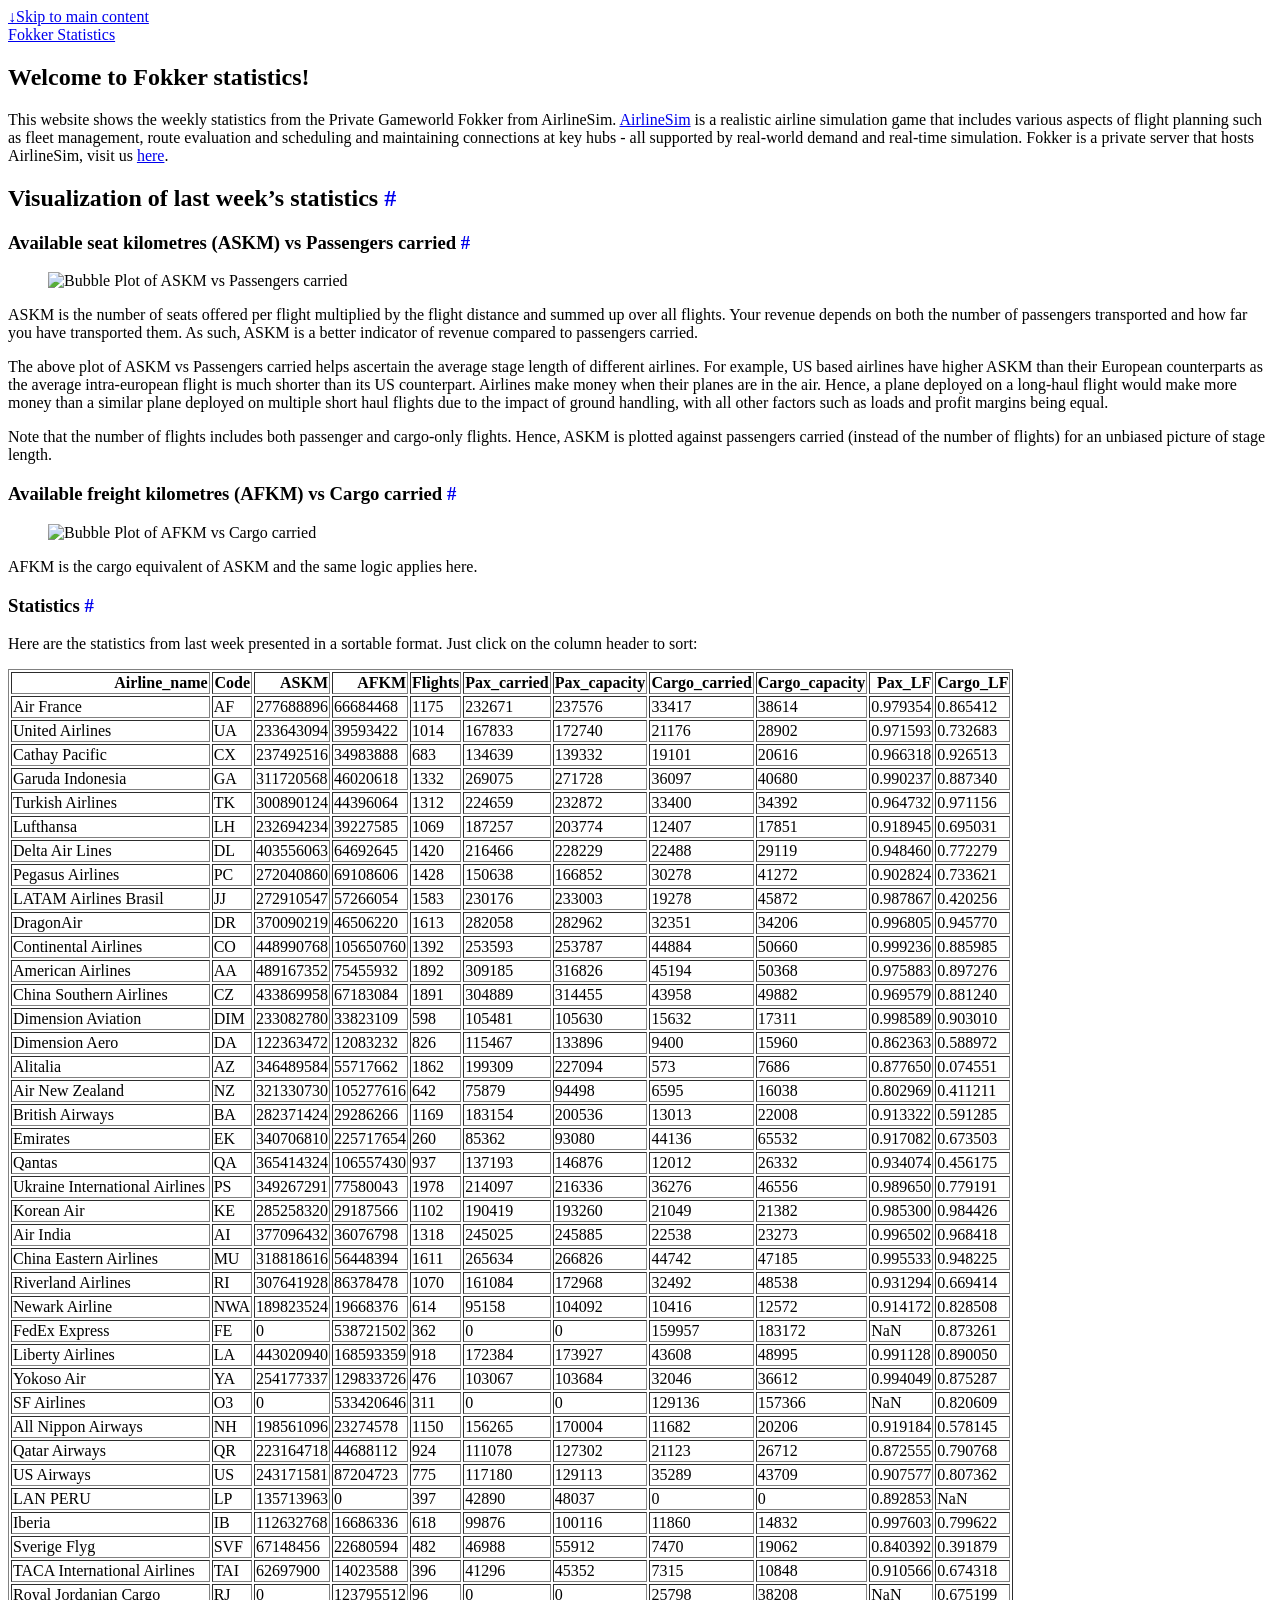
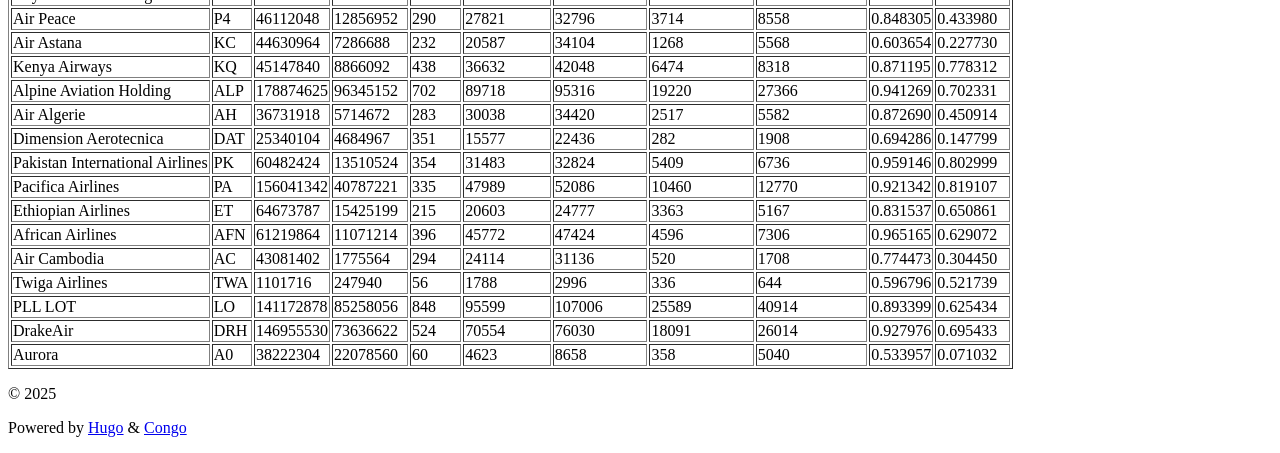
==== public/index.html @ d72e6a8b "Setting up the site" ====
<!doctype html>
<html
  lang="en-us"
  dir="ltr"
  class="scroll-smooth"
  data-default-appearance="light"
  data-auto-appearance="true"
><head>
	<meta name="generator" content="Hugo 0.147.2">
  <meta charset="utf-8" />
  <meta name="viewport" content="width=device-width, initial-scale=1.0" />
  <meta name="theme-color" content="#FFFFFF" />
  
  <title>Fokker Statistics</title>
    <meta name="title" content="Fokker Statistics" />
  
  
  
  
  
  <script src="/js/sorttable.js"></script>
  <script
    type="text/javascript"
    src="/js/appearance.min.8a082f81b27f3cb2ee528df0b0bdc39787034cf2cc34d4669fbc9977c929023c.js"
    integrity="sha256-iggvgbJ/PLLuUo3wsL3Dl4cDTPLMNNRmn7yZd8kpAjw="
  ></script>
  
  
  
  
  
  
  
  
  <link
    type="text/css"
    rel="stylesheet"
    href="/css/main.bundle.min.b6206ee38db824d1e5f12a29a056ab44627150d6f710f508456de1262cf14388.css"
    integrity="sha256-tiBu4424JNHl8SopoFarRGJxUNb3EPUIRW3hJizxQ4g="
  />
  
  
  
  
  
  
  
  <meta
    name="description"
    content="
      Statistics from the Gameworld Fokker in AirlineSim
    "
  />
  
  
  
  <link rel="canonical" href="https://example.org/" />
  <link rel="alternate" type="application/rss+xml" href="/index.xml" title="Fokker Statistics" />
  
  
    <link rel="apple-touch-icon" sizes="180x180" href="/apple-touch-icon.png" />
    <link rel="icon" type="image/png" sizes="32x32" href="/favicon-32x32.png" />
    <link rel="icon" type="image/png" sizes="16x16" href="/favicon-16x16.png" />
    <link rel="manifest" href="/site.webmanifest" />
  
  
  
  
  
  
  
  
  <meta property="og:url" content="https://example.org/">
  <meta property="og:site_name" content="Fokker Statistics">
  <meta property="og:title" content="Welcome to Fokker statistics!">
  <meta property="og:description" content="Statistics from the Gameworld Fokker in AirlineSim">
  <meta property="og:locale" content="en_us">
  <meta property="og:type" content="website">

  
  <meta name="twitter:card" content="summary">
  <meta name="twitter:title" content="Welcome to Fokker statistics!">
  <meta name="twitter:description" content="Statistics from the Gameworld Fokker in AirlineSim">

  
  <script type="application/ld+json">
  {
    "@context": "https://schema.org",
    "@type": "WebSite",
    "@id": "https:\/\/example.org\/",
    "name": "Fokker Statistics",
    
    "inLanguage": "en-us",
    "url": "https:\/\/example.org\/",
    
    "publisher" : {
      "@type": "Person",
      "name": ""
    }
  }
  </script>


  
  
  
  
  






  
  
  
  
  
  


  
  
</head>
<body
    class="m-auto flex h-screen max-w-7xl flex-col bg-neutral px-6 text-lg leading-7 text-neutral-900 dark:bg-neutral-800 dark:text-neutral sm:px-14 md:px-24 lg:px-32"
  >
    <div id="the-top" class="absolute flex self-center">
      <a
        class="-translate-y-8 rounded-b-lg bg-primary-200 px-3 py-1 text-sm focus:translate-y-0 dark:bg-neutral-600"
        href="#main-content"
        ><span class="pe-2 font-bold text-primary-600 dark:text-primary-400">&darr;</span
        >Skip to main content</a
      >
    </div>
    
    
      <header class="py-6 font-semibold text-neutral-900 dark:text-neutral sm:py-10 print:hidden">
  <nav class="flex items-start justify-between sm:items-center">
    
    <div class="flex flex-row items-center">
      
  <a
    class="decoration-primary-500 hover:underline hover:decoration-2 hover:underline-offset-2"
    rel="me"
    href="/"
    >Fokker Statistics</a
  >

    </div>
    
    
  </nav>
</header>

    
    <div class="relative flex grow flex-col">
      <main id="main-content" class="grow">
        
  
  
    <article class="prose max-w-full dark:prose-invert">
  
    <header>
      <h1>Welcome to Fokker statistics!</h1>
    </header>
  
  <section><p>This website shows the weekly statistics from the Private Gameworld Fokker from AirlineSim. <a href="https://www.airlinesim.aero/en" target="_blank" rel="noreferrer">AirlineSim</a> is a realistic airline simulation game that includes various aspects of flight planning such as fleet management, route evaluation and scheduling and maintaining connections at key hubs - all supported by real-world demand and real-time simulation. Fokker is a private server that hosts AirlineSim, visit us <a href="https://www.fokker.airlinesim.aero/en" target="_blank" rel="noreferrer">here</a>.</p>
<h2 id="visualization-of-last-weeks-statistics" class="relative group">Visualization of last week&rsquo;s statistics <span class="absolute top-0 w-6 transition-opacity opacity-0 -start-6 not-prose group-hover:opacity-100"><a class="group-hover:text-primary-300 dark:group-hover:text-neutral-700" style="text-decoration-line: none !important;" href="#visualization-of-last-weeks-statistics" aria-label="Anchor">#</a></span></h2><h3 id="available-seat-kilometres-askm-vs-passengers-carried" class="relative group">Available seat kilometres (ASKM) vs Passengers carried <span class="absolute top-0 w-6 transition-opacity opacity-0 -start-6 not-prose group-hover:opacity-100"><a class="group-hover:text-primary-300 dark:group-hover:text-neutral-700" style="text-decoration-line: none !important;" href="#available-seat-kilometres-askm-vs-passengers-carried" aria-label="Anchor">#</a></span></h3><p>






  
  
<figure><img src="/images/askm_v_pax.png" alt="Bubble Plot of ASKM vs Passengers carried" class="mx-auto my-0 rounded-md" />
</figure>

ASKM is the number of seats offered per flight multiplied by the flight distance and summed up over all flights. Your revenue depends on both the number of passengers transported and how far you have transported them. As such, ASKM is a better indicator of revenue compared to passengers carried.</p>
<p>The above plot of ASKM vs Passengers carried helps ascertain the average stage length of different airlines. For example, US based airlines have higher ASKM than their European counterparts as the average intra-european flight is much shorter than its US counterpart. Airlines make money when their planes are in the air. Hence, a plane deployed on a long-haul flight would make more money than a similar plane deployed on multiple short haul flights due to the impact of ground handling, with all other factors such as loads and profit margins being equal.</p>
<p>Note that the number of flights includes both passenger and cargo-only flights. Hence, ASKM is plotted against passengers carried (instead of the number of flights) for an unbiased picture of stage length.</p>
<h3 id="available-freight-kilometres-afkm-vs-cargo-carried" class="relative group">Available freight kilometres (AFKM) vs Cargo carried <span class="absolute top-0 w-6 transition-opacity opacity-0 -start-6 not-prose group-hover:opacity-100"><a class="group-hover:text-primary-300 dark:group-hover:text-neutral-700" style="text-decoration-line: none !important;" href="#available-freight-kilometres-afkm-vs-cargo-carried" aria-label="Anchor">#</a></span></h3><p>






  
  
<figure><img src="/images/afkm_v_cargo.png" alt="Bubble Plot of AFKM vs Cargo carried" class="mx-auto my-0 rounded-md" />
</figure>

AFKM is the cargo equivalent of ASKM and the same logic applies here.</p>
<h3 id="statistics" class="relative group">Statistics <span class="absolute top-0 w-6 transition-opacity opacity-0 -start-6 not-prose group-hover:opacity-100"><a class="group-hover:text-primary-300 dark:group-hover:text-neutral-700" style="text-decoration-line: none !important;" href="#statistics" aria-label="Anchor">#</a></span></h3><p>Here are the statistics from last week presented in a sortable format. Just click on the column header to sort:



<table border="1" class="dataframe sortable">
  <thead>
    <tr style="text-align: right;">
      <th>Airline_name</th>
      <th>Code</th>
      <th>ASKM</th>
      <th>AFKM</th>
      <th>Flights</th>
      <th>Pax_carried</th>
      <th>Pax_capacity</th>
      <th>Cargo_carried</th>
      <th>Cargo_capacity</th>
      <th>Pax_LF</th>
      <th>Cargo_LF</th>
    </tr>
  </thead>
  <tbody>
    <tr>
      <td>Air France</td>
      <td>AF</td>
      <td>277688896</td>
      <td>66684468</td>
      <td>1175</td>
      <td>232671</td>
      <td>237576</td>
      <td>33417</td>
      <td>38614</td>
      <td>0.979354</td>
      <td>0.865412</td>
    </tr>
    <tr>
      <td>United Airlines</td>
      <td>UA</td>
      <td>233643094</td>
      <td>39593422</td>
      <td>1014</td>
      <td>167833</td>
      <td>172740</td>
      <td>21176</td>
      <td>28902</td>
      <td>0.971593</td>
      <td>0.732683</td>
    </tr>
    <tr>
      <td>Cathay Pacific</td>
      <td>CX</td>
      <td>237492516</td>
      <td>34983888</td>
      <td>683</td>
      <td>134639</td>
      <td>139332</td>
      <td>19101</td>
      <td>20616</td>
      <td>0.966318</td>
      <td>0.926513</td>
    </tr>
    <tr>
      <td>Garuda Indonesia</td>
      <td>GA</td>
      <td>311720568</td>
      <td>46020618</td>
      <td>1332</td>
      <td>269075</td>
      <td>271728</td>
      <td>36097</td>
      <td>40680</td>
      <td>0.990237</td>
      <td>0.887340</td>
    </tr>
    <tr>
      <td>Turkish Airlines</td>
      <td>TK</td>
      <td>300890124</td>
      <td>44396064</td>
      <td>1312</td>
      <td>224659</td>
      <td>232872</td>
      <td>33400</td>
      <td>34392</td>
      <td>0.964732</td>
      <td>0.971156</td>
    </tr>
    <tr>
      <td>Lufthansa</td>
      <td>LH</td>
      <td>232694234</td>
      <td>39227585</td>
      <td>1069</td>
      <td>187257</td>
      <td>203774</td>
      <td>12407</td>
      <td>17851</td>
      <td>0.918945</td>
      <td>0.695031</td>
    </tr>
    <tr>
      <td>Delta Air Lines</td>
      <td>DL</td>
      <td>403556063</td>
      <td>64692645</td>
      <td>1420</td>
      <td>216466</td>
      <td>228229</td>
      <td>22488</td>
      <td>29119</td>
      <td>0.948460</td>
      <td>0.772279</td>
    </tr>
    <tr>
      <td>Pegasus Airlines</td>
      <td>PC</td>
      <td>272040860</td>
      <td>69108606</td>
      <td>1428</td>
      <td>150638</td>
      <td>166852</td>
      <td>30278</td>
      <td>41272</td>
      <td>0.902824</td>
      <td>0.733621</td>
    </tr>
    <tr>
      <td>LATAM Airlines Brasil</td>
      <td>JJ</td>
      <td>272910547</td>
      <td>57266054</td>
      <td>1583</td>
      <td>230176</td>
      <td>233003</td>
      <td>19278</td>
      <td>45872</td>
      <td>0.987867</td>
      <td>0.420256</td>
    </tr>
    <tr>
      <td>DragonAir</td>
      <td>DR</td>
      <td>370090219</td>
      <td>46506220</td>
      <td>1613</td>
      <td>282058</td>
      <td>282962</td>
      <td>32351</td>
      <td>34206</td>
      <td>0.996805</td>
      <td>0.945770</td>
    </tr>
    <tr>
      <td>Continental Airlines</td>
      <td>CO</td>
      <td>448990768</td>
      <td>105650760</td>
      <td>1392</td>
      <td>253593</td>
      <td>253787</td>
      <td>44884</td>
      <td>50660</td>
      <td>0.999236</td>
      <td>0.885985</td>
    </tr>
    <tr>
      <td>American Airlines</td>
      <td>AA</td>
      <td>489167352</td>
      <td>75455932</td>
      <td>1892</td>
      <td>309185</td>
      <td>316826</td>
      <td>45194</td>
      <td>50368</td>
      <td>0.975883</td>
      <td>0.897276</td>
    </tr>
    <tr>
      <td>China Southern Airlines</td>
      <td>CZ</td>
      <td>433869958</td>
      <td>67183084</td>
      <td>1891</td>
      <td>304889</td>
      <td>314455</td>
      <td>43958</td>
      <td>49882</td>
      <td>0.969579</td>
      <td>0.881240</td>
    </tr>
    <tr>
      <td>Dimension Aviation</td>
      <td>DIM</td>
      <td>233082780</td>
      <td>33823109</td>
      <td>598</td>
      <td>105481</td>
      <td>105630</td>
      <td>15632</td>
      <td>17311</td>
      <td>0.998589</td>
      <td>0.903010</td>
    </tr>
    <tr>
      <td>Dimension Aero</td>
      <td>DA</td>
      <td>122363472</td>
      <td>12083232</td>
      <td>826</td>
      <td>115467</td>
      <td>133896</td>
      <td>9400</td>
      <td>15960</td>
      <td>0.862363</td>
      <td>0.588972</td>
    </tr>
    <tr>
      <td>Alitalia</td>
      <td>AZ</td>
      <td>346489584</td>
      <td>55717662</td>
      <td>1862</td>
      <td>199309</td>
      <td>227094</td>
      <td>573</td>
      <td>7686</td>
      <td>0.877650</td>
      <td>0.074551</td>
    </tr>
    <tr>
      <td>Air New Zealand</td>
      <td>NZ</td>
      <td>321330730</td>
      <td>105277616</td>
      <td>642</td>
      <td>75879</td>
      <td>94498</td>
      <td>6595</td>
      <td>16038</td>
      <td>0.802969</td>
      <td>0.411211</td>
    </tr>
    <tr>
      <td>British Airways</td>
      <td>BA</td>
      <td>282371424</td>
      <td>29286266</td>
      <td>1169</td>
      <td>183154</td>
      <td>200536</td>
      <td>13013</td>
      <td>22008</td>
      <td>0.913322</td>
      <td>0.591285</td>
    </tr>
    <tr>
      <td>Emirates</td>
      <td>EK</td>
      <td>340706810</td>
      <td>225717654</td>
      <td>260</td>
      <td>85362</td>
      <td>93080</td>
      <td>44136</td>
      <td>65532</td>
      <td>0.917082</td>
      <td>0.673503</td>
    </tr>
    <tr>
      <td>Qantas</td>
      <td>QA</td>
      <td>365414324</td>
      <td>106557430</td>
      <td>937</td>
      <td>137193</td>
      <td>146876</td>
      <td>12012</td>
      <td>26332</td>
      <td>0.934074</td>
      <td>0.456175</td>
    </tr>
    <tr>
      <td>Ukraine International Airlines</td>
      <td>PS</td>
      <td>349267291</td>
      <td>77580043</td>
      <td>1978</td>
      <td>214097</td>
      <td>216336</td>
      <td>36276</td>
      <td>46556</td>
      <td>0.989650</td>
      <td>0.779191</td>
    </tr>
    <tr>
      <td>Korean Air</td>
      <td>KE</td>
      <td>285258320</td>
      <td>29187566</td>
      <td>1102</td>
      <td>190419</td>
      <td>193260</td>
      <td>21049</td>
      <td>21382</td>
      <td>0.985300</td>
      <td>0.984426</td>
    </tr>
    <tr>
      <td>Air India</td>
      <td>AI</td>
      <td>377096432</td>
      <td>36076798</td>
      <td>1318</td>
      <td>245025</td>
      <td>245885</td>
      <td>22538</td>
      <td>23273</td>
      <td>0.996502</td>
      <td>0.968418</td>
    </tr>
    <tr>
      <td>China Eastern Airlines</td>
      <td>MU</td>
      <td>318818616</td>
      <td>56448394</td>
      <td>1611</td>
      <td>265634</td>
      <td>266826</td>
      <td>44742</td>
      <td>47185</td>
      <td>0.995533</td>
      <td>0.948225</td>
    </tr>
    <tr>
      <td>Riverland Airlines</td>
      <td>RI</td>
      <td>307641928</td>
      <td>86378478</td>
      <td>1070</td>
      <td>161084</td>
      <td>172968</td>
      <td>32492</td>
      <td>48538</td>
      <td>0.931294</td>
      <td>0.669414</td>
    </tr>
    <tr>
      <td>Newark Airline</td>
      <td>NWA</td>
      <td>189823524</td>
      <td>19668376</td>
      <td>614</td>
      <td>95158</td>
      <td>104092</td>
      <td>10416</td>
      <td>12572</td>
      <td>0.914172</td>
      <td>0.828508</td>
    </tr>
    <tr>
      <td>FedEx Express</td>
      <td>FE</td>
      <td>0</td>
      <td>538721502</td>
      <td>362</td>
      <td>0</td>
      <td>0</td>
      <td>159957</td>
      <td>183172</td>
      <td>NaN</td>
      <td>0.873261</td>
    </tr>
    <tr>
      <td>Liberty Airlines</td>
      <td>LA</td>
      <td>443020940</td>
      <td>168593359</td>
      <td>918</td>
      <td>172384</td>
      <td>173927</td>
      <td>43608</td>
      <td>48995</td>
      <td>0.991128</td>
      <td>0.890050</td>
    </tr>
    <tr>
      <td>Yokoso Air</td>
      <td>YA</td>
      <td>254177337</td>
      <td>129833726</td>
      <td>476</td>
      <td>103067</td>
      <td>103684</td>
      <td>32046</td>
      <td>36612</td>
      <td>0.994049</td>
      <td>0.875287</td>
    </tr>
    <tr>
      <td>SF Airlines</td>
      <td>O3</td>
      <td>0</td>
      <td>533420646</td>
      <td>311</td>
      <td>0</td>
      <td>0</td>
      <td>129136</td>
      <td>157366</td>
      <td>NaN</td>
      <td>0.820609</td>
    </tr>
    <tr>
      <td>All Nippon Airways</td>
      <td>NH</td>
      <td>198561096</td>
      <td>23274578</td>
      <td>1150</td>
      <td>156265</td>
      <td>170004</td>
      <td>11682</td>
      <td>20206</td>
      <td>0.919184</td>
      <td>0.578145</td>
    </tr>
    <tr>
      <td>Qatar Airways</td>
      <td>QR</td>
      <td>223164718</td>
      <td>44688112</td>
      <td>924</td>
      <td>111078</td>
      <td>127302</td>
      <td>21123</td>
      <td>26712</td>
      <td>0.872555</td>
      <td>0.790768</td>
    </tr>
    <tr>
      <td>US Airways</td>
      <td>US</td>
      <td>243171581</td>
      <td>87204723</td>
      <td>775</td>
      <td>117180</td>
      <td>129113</td>
      <td>35289</td>
      <td>43709</td>
      <td>0.907577</td>
      <td>0.807362</td>
    </tr>
    <tr>
      <td>LAN PERU</td>
      <td>LP</td>
      <td>135713963</td>
      <td>0</td>
      <td>397</td>
      <td>42890</td>
      <td>48037</td>
      <td>0</td>
      <td>0</td>
      <td>0.892853</td>
      <td>NaN</td>
    </tr>
    <tr>
      <td>Iberia</td>
      <td>IB</td>
      <td>112632768</td>
      <td>16686336</td>
      <td>618</td>
      <td>99876</td>
      <td>100116</td>
      <td>11860</td>
      <td>14832</td>
      <td>0.997603</td>
      <td>0.799622</td>
    </tr>
    <tr>
      <td>Sverige Flyg</td>
      <td>SVF</td>
      <td>67148456</td>
      <td>22680594</td>
      <td>482</td>
      <td>46988</td>
      <td>55912</td>
      <td>7470</td>
      <td>19062</td>
      <td>0.840392</td>
      <td>0.391879</td>
    </tr>
    <tr>
      <td>TACA International Airlines</td>
      <td>TAI</td>
      <td>62697900</td>
      <td>14023588</td>
      <td>396</td>
      <td>41296</td>
      <td>45352</td>
      <td>7315</td>
      <td>10848</td>
      <td>0.910566</td>
      <td>0.674318</td>
    </tr>
    <tr>
      <td>Royal Jordanian Cargo</td>
      <td>RJ</td>
      <td>0</td>
      <td>123795512</td>
      <td>96</td>
      <td>0</td>
      <td>0</td>
      <td>25798</td>
      <td>38208</td>
      <td>NaN</td>
      <td>0.675199</td>
    </tr>
    <tr>
      <td>Air Peace</td>
      <td>P4</td>
      <td>46112048</td>
      <td>12856952</td>
      <td>290</td>
      <td>27821</td>
      <td>32796</td>
      <td>3714</td>
      <td>8558</td>
      <td>0.848305</td>
      <td>0.433980</td>
    </tr>
    <tr>
      <td>Air Astana</td>
      <td>KC</td>
      <td>44630964</td>
      <td>7286688</td>
      <td>232</td>
      <td>20587</td>
      <td>34104</td>
      <td>1268</td>
      <td>5568</td>
      <td>0.603654</td>
      <td>0.227730</td>
    </tr>
    <tr>
      <td>Kenya Airways</td>
      <td>KQ</td>
      <td>45147840</td>
      <td>8866092</td>
      <td>438</td>
      <td>36632</td>
      <td>42048</td>
      <td>6474</td>
      <td>8318</td>
      <td>0.871195</td>
      <td>0.778312</td>
    </tr>
    <tr>
      <td>Alpine Aviation Holding</td>
      <td>ALP</td>
      <td>178874625</td>
      <td>96345152</td>
      <td>702</td>
      <td>89718</td>
      <td>95316</td>
      <td>19220</td>
      <td>27366</td>
      <td>0.941269</td>
      <td>0.702331</td>
    </tr>
    <tr>
      <td>Air Algerie</td>
      <td>AH</td>
      <td>36731918</td>
      <td>5714672</td>
      <td>283</td>
      <td>30038</td>
      <td>34420</td>
      <td>2517</td>
      <td>5582</td>
      <td>0.872690</td>
      <td>0.450914</td>
    </tr>
    <tr>
      <td>Dimension Aerotecnica</td>
      <td>DAT</td>
      <td>25340104</td>
      <td>4684967</td>
      <td>351</td>
      <td>15577</td>
      <td>22436</td>
      <td>282</td>
      <td>1908</td>
      <td>0.694286</td>
      <td>0.147799</td>
    </tr>
    <tr>
      <td>Pakistan International Airlines</td>
      <td>PK</td>
      <td>60482424</td>
      <td>13510524</td>
      <td>354</td>
      <td>31483</td>
      <td>32824</td>
      <td>5409</td>
      <td>6736</td>
      <td>0.959146</td>
      <td>0.802999</td>
    </tr>
    <tr>
      <td>Pacifica Airlines</td>
      <td>PA</td>
      <td>156041342</td>
      <td>40787221</td>
      <td>335</td>
      <td>47989</td>
      <td>52086</td>
      <td>10460</td>
      <td>12770</td>
      <td>0.921342</td>
      <td>0.819107</td>
    </tr>
    <tr>
      <td>Ethiopian Airlines</td>
      <td>ET</td>
      <td>64673787</td>
      <td>15425199</td>
      <td>215</td>
      <td>20603</td>
      <td>24777</td>
      <td>3363</td>
      <td>5167</td>
      <td>0.831537</td>
      <td>0.650861</td>
    </tr>
    <tr>
      <td>African Airlines</td>
      <td>AFN</td>
      <td>61219864</td>
      <td>11071214</td>
      <td>396</td>
      <td>45772</td>
      <td>47424</td>
      <td>4596</td>
      <td>7306</td>
      <td>0.965165</td>
      <td>0.629072</td>
    </tr>
    <tr>
      <td>Air Cambodia</td>
      <td>AC</td>
      <td>43081402</td>
      <td>1775564</td>
      <td>294</td>
      <td>24114</td>
      <td>31136</td>
      <td>520</td>
      <td>1708</td>
      <td>0.774473</td>
      <td>0.304450</td>
    </tr>
    <tr>
      <td>Twiga Airlines</td>
      <td>TWA</td>
      <td>1101716</td>
      <td>247940</td>
      <td>56</td>
      <td>1788</td>
      <td>2996</td>
      <td>336</td>
      <td>644</td>
      <td>0.596796</td>
      <td>0.521739</td>
    </tr>
    <tr>
      <td>PLL LOT</td>
      <td>LO</td>
      <td>141172878</td>
      <td>85258056</td>
      <td>848</td>
      <td>95599</td>
      <td>107006</td>
      <td>25589</td>
      <td>40914</td>
      <td>0.893399</td>
      <td>0.625434</td>
    </tr>
    <tr>
      <td>DrakeAir</td>
      <td>DRH</td>
      <td>146955530</td>
      <td>73636622</td>
      <td>524</td>
      <td>70554</td>
      <td>76030</td>
      <td>18091</td>
      <td>26014</td>
      <td>0.927976</td>
      <td>0.695433</td>
    </tr>
    <tr>
      <td>Aurora</td>
      <td>A0</td>
      <td>38222304</td>
      <td>22078560</td>
      <td>60</td>
      <td>4623</td>
      <td>8658</td>
      <td>358</td>
      <td>5040</td>
      <td>0.533957</td>
      <td>0.071032</td>
    </tr>
  </tbody>
</table>
</p>
</section>
</article>
<section>
  

</section>

  

      </main>
      
        <div
          class="pointer-events-none absolute bottom-0 end-0 top-[100vh] w-12"
          id="to-top"
          hidden="true"
        >
          <a
            href="#the-top"
            class="pointer-events-auto sticky top-[calc(100vh-5.5rem)] flex h-12 w-12 items-center justify-center rounded-full bg-neutral/50 text-xl text-neutral-700 backdrop-blur hover:text-primary-600 dark:bg-neutral-800/50 dark:text-neutral dark:hover:text-primary-400"
            aria-label="Scroll to top"
            title="Scroll to top"
          >
            &uarr;
          </a>
        </div>
      <footer class="py-10 print:hidden">
  
  
  <div class="flex items-center justify-between">
    <div>
      
      
        <p class="text-sm text-neutral-500 dark:text-neutral-400">
            &copy;
            2025
            
        </p>
      
      
      
        <p class="text-xs text-neutral-500 dark:text-neutral-400">
          
          
          Powered by <a class="hover:underline hover:decoration-primary-400 hover:text-primary-500"
            href="https://gohugo.io/" target="_blank" rel="noopener noreferrer">Hugo</a> &amp; <a class="hover:underline hover:decoration-primary-400 hover:text-primary-500" href="https://github.com/jpanther/congo" target="_blank" rel="noopener noreferrer">Congo</a>
        </p>
      
    </div>
    <div class="flex flex-row items-center">
      
      
      
      
    </div>
  </div>
  
  
</footer>

    </div>
  </body>
</html>
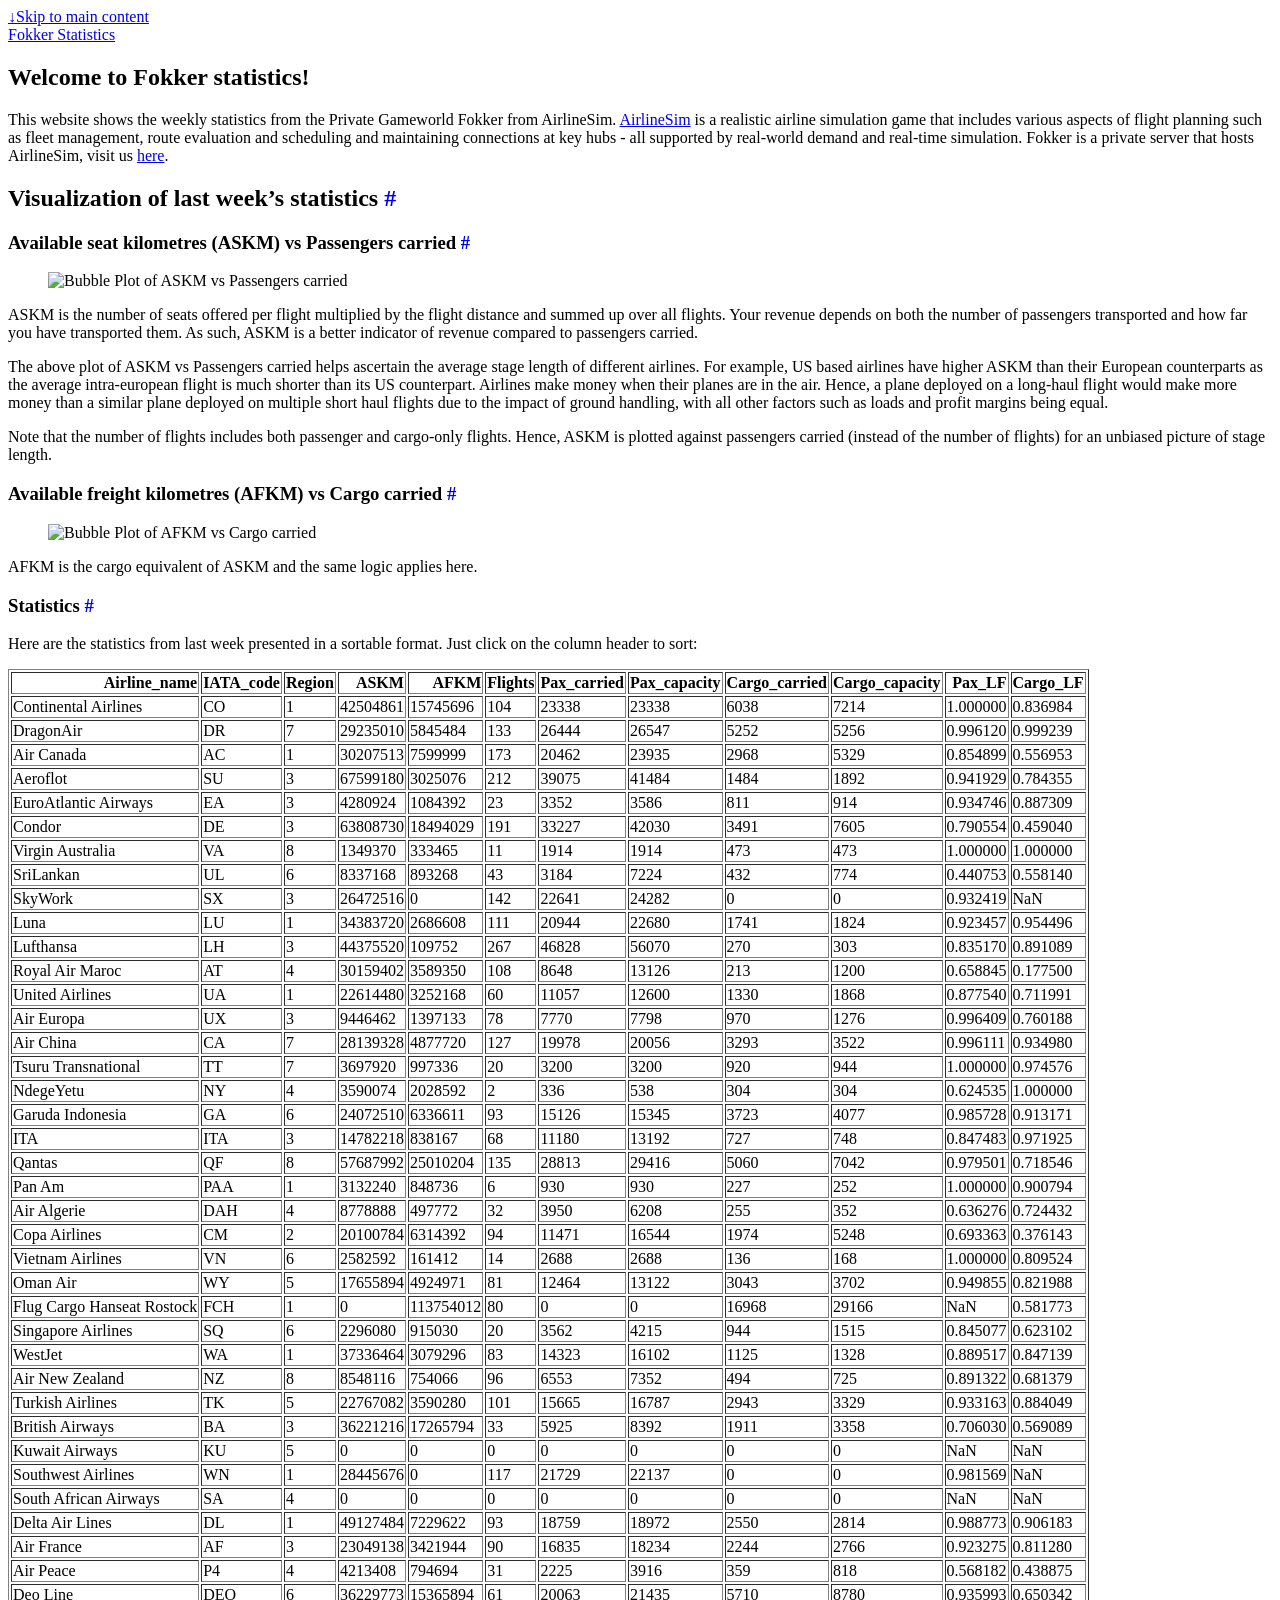
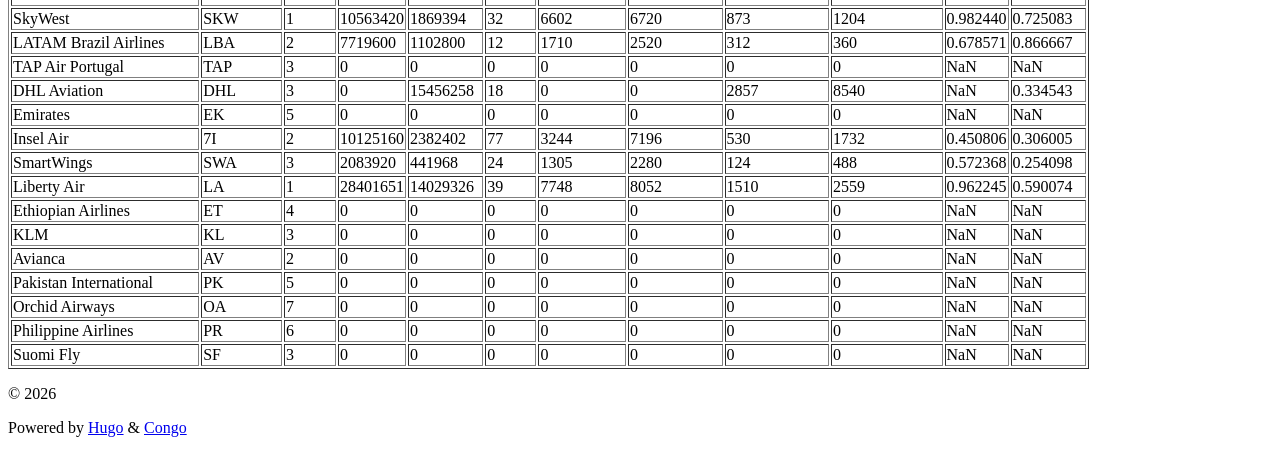
==== commit 02f9284a: "Landing_page" ====
--- a/public/index.html
+++ b/public/index.html
@@ -25,10 +25,10 @@
   
   
   
-  <script src="/js/sorttable.js"></script>
+  <script src="/fokker-statistics/js/sorttable.js"></script>
   <script
     type="text/javascript"
-    src="/js/appearance.min.8a082f81b27f3cb2ee528df0b0bdc39787034cf2cc34d4669fbc9977c929023c.js"
+    src="/fokker-statistics/js/appearance.min.8a082f81b27f3cb2ee528df0b0bdc39787034cf2cc34d4669fbc9977c929023c.js"
     integrity="sha256-iggvgbJ/PLLuUo3wsL3Dl4cDTPLMNNRmn7yZd8kpAjw="
   ></script>
   
@@ -42,7 +42,7 @@
   <link
     type="text/css"
     rel="stylesheet"
-    href="/css/main.bundle.min.b6206ee38db824d1e5f12a29a056ab44627150d6f710f508456de1262cf14388.css"
+    href="/fokker-statistics/css/main.bundle.min.b6206ee38db824d1e5f12a29a056ab44627150d6f710f508456de1262cf14388.css"
     integrity="sha256-tiBu4424JNHl8SopoFarRGJxUNb3EPUIRW3hJizxQ4g="
   />
   
@@ -61,23 +61,23 @@
   
   
   
-  <link rel="canonical" href="https://example.org/" />
-  <link rel="alternate" type="application/rss+xml" href="/index.xml" title="Fokker Statistics" />
-  
-  
-    <link rel="apple-touch-icon" sizes="180x180" href="/apple-touch-icon.png" />
-    <link rel="icon" type="image/png" sizes="32x32" href="/favicon-32x32.png" />
-    <link rel="icon" type="image/png" sizes="16x16" href="/favicon-16x16.png" />
-    <link rel="manifest" href="/site.webmanifest" />
-  
-  
-  
-  
-  
-  
-  
-  
-  <meta property="og:url" content="https://example.org/">
+  <link rel="canonical" href="https://Aero264.github.io/fokker-statistics/" />
+  <link rel="alternate" type="application/rss+xml" href="/fokker-statistics/index.xml" title="Fokker Statistics" />
+  
+  
+    <link rel="apple-touch-icon" sizes="180x180" href="/fokker-statistics/apple-touch-icon.png" />
+    <link rel="icon" type="image/png" sizes="32x32" href="/fokker-statistics/favicon-32x32.png" />
+    <link rel="icon" type="image/png" sizes="16x16" href="/fokker-statistics/favicon-16x16.png" />
+    <link rel="manifest" href="/fokker-statistics/site.webmanifest" />
+  
+  
+  
+  
+  
+  
+  
+  
+  <meta property="og:url" content="https://Aero264.github.io/fokker-statistics/">
   <meta property="og:site_name" content="Fokker Statistics">
   <meta property="og:title" content="Welcome to Fokker statistics!">
   <meta property="og:description" content="Statistics from the Gameworld Fokker in AirlineSim">
@@ -94,11 +94,11 @@
   {
     "@context": "https://schema.org",
     "@type": "WebSite",
-    "@id": "https:\/\/example.org\/",
+    "@id": "https:\/\/Aero264.github.io\/fokker-statistics\/",
     "name": "Fokker Statistics",
     
     "inLanguage": "en-us",
-    "url": "https:\/\/example.org\/",
+    "url": "https:\/\/Aero264.github.io\/fokker-statistics\/",
     
     "publisher" : {
       "@type": "Person",
@@ -151,7 +151,7 @@
   <a
     class="decoration-primary-500 hover:underline hover:decoration-2 hover:underline-offset-2"
     rel="me"
-    href="/"
+    href="/fokker-statistics/"
     >Fokker Statistics</a
   >
 
@@ -173,7 +173,7 @@
       <h1>Welcome to Fokker statistics!</h1>
     </header>
   
-  <section><p>This website shows the weekly statistics from the Private Gameworld Fokker from AirlineSim. <a href="https://www.airlinesim.aero/en" target="_blank" rel="noreferrer">AirlineSim</a> is a realistic airline simulation game that includes various aspects of flight planning such as fleet management, route evaluation and scheduling and maintaining connections at key hubs - all supported by real-world demand and real-time simulation. Fokker is a private server that hosts AirlineSim, visit us <a href="https://www.fokker.airlinesim.aero/en" target="_blank" rel="noreferrer">here</a>.</p>
+  <section><p>This website shows the weekly statistics from the Private Gameworld Fokker from AirlineSim. <a href="https://www.airlinesim.aero/en" target="_blank" rel="noreferrer">AirlineSim</a> is a realistic airline simulation game that includes various aspects of flight planning such as fleet management, route evaluation and scheduling and maintaining connections at key hubs - all supported by real-world demand and real-time simulation. Fokker is a private server that hosts AirlineSim, visit us <a href="https://fokker.airlinesim.aero/action/portal/index" target="_blank" rel="noreferrer">here</a>.</p>
 <h2 id="visualization-of-last-weeks-statistics" class="relative group">Visualization of last week&rsquo;s statistics <span class="absolute top-0 w-6 transition-opacity opacity-0 -start-6 not-prose group-hover:opacity-100"><a class="group-hover:text-primary-300 dark:group-hover:text-neutral-700" style="text-decoration-line: none !important;" href="#visualization-of-last-weeks-statistics" aria-label="Anchor">#</a></span></h2><h3 id="available-seat-kilometres-askm-vs-passengers-carried" class="relative group">Available seat kilometres (ASKM) vs Passengers carried <span class="absolute top-0 w-6 transition-opacity opacity-0 -start-6 not-prose group-hover:opacity-100"><a class="group-hover:text-primary-300 dark:group-hover:text-neutral-700" style="text-decoration-line: none !important;" href="#available-seat-kilometres-askm-vs-passengers-carried" aria-label="Anchor">#</a></span></h3><p>
 
 
@@ -183,7 +183,7 @@
 
   
   
-<figure><img src="/images/askm_v_pax.png" alt="Bubble Plot of ASKM vs Passengers carried" class="mx-auto my-0 rounded-md" />
+<figure><img src="/fokker-statistics/images/askm_v_pax.png" alt="Bubble Plot of ASKM vs Passengers carried" class="mx-auto my-0 rounded-md" />
 </figure>
 
 ASKM is the number of seats offered per flight multiplied by the flight distance and summed up over all flights. Your revenue depends on both the number of passengers transported and how far you have transported them. As such, ASKM is a better indicator of revenue compared to passengers carried.</p>
@@ -198,7 +198,7 @@
 
   
   
-<figure><img src="/images/afkm_v_cargo.png" alt="Bubble Plot of AFKM vs Cargo carried" class="mx-auto my-0 rounded-md" />
+<figure><img src="/fokker-statistics/images/afkm_v_cargo.png" alt="Bubble Plot of AFKM vs Cargo carried" class="mx-auto my-0 rounded-md" />
 </figure>
 
 AFKM is the cargo equivalent of ASKM and the same logic applies here.</p>
@@ -210,7 +210,8 @@
   <thead>
     <tr style="text-align: right;">
       <th>Airline_name</th>
-      <th>Code</th>
+      <th>IATA_code</th>
+      <th>Region</th>
       <th>ASKM</th>
       <th>AFKM</th>
       <th>Flights</th>
@@ -224,693 +225,746 @@
   </thead>
   <tbody>
     <tr>
+      <td>Continental Airlines</td>
+      <td>CO</td>
+      <td>1</td>
+      <td>42504861</td>
+      <td>15745696</td>
+      <td>104</td>
+      <td>23338</td>
+      <td>23338</td>
+      <td>6038</td>
+      <td>7214</td>
+      <td>1.000000</td>
+      <td>0.836984</td>
+    </tr>
+    <tr>
+      <td>DragonAir</td>
+      <td>DR</td>
+      <td>7</td>
+      <td>29235010</td>
+      <td>5845484</td>
+      <td>133</td>
+      <td>26444</td>
+      <td>26547</td>
+      <td>5252</td>
+      <td>5256</td>
+      <td>0.996120</td>
+      <td>0.999239</td>
+    </tr>
+    <tr>
+      <td>Air Canada</td>
+      <td>AC</td>
+      <td>1</td>
+      <td>30207513</td>
+      <td>7599999</td>
+      <td>173</td>
+      <td>20462</td>
+      <td>23935</td>
+      <td>2968</td>
+      <td>5329</td>
+      <td>0.854899</td>
+      <td>0.556953</td>
+    </tr>
+    <tr>
+      <td>Aeroflot</td>
+      <td>SU</td>
+      <td>3</td>
+      <td>67599180</td>
+      <td>3025076</td>
+      <td>212</td>
+      <td>39075</td>
+      <td>41484</td>
+      <td>1484</td>
+      <td>1892</td>
+      <td>0.941929</td>
+      <td>0.784355</td>
+    </tr>
+    <tr>
+      <td>EuroAtlantic Airways</td>
+      <td>EA</td>
+      <td>3</td>
+      <td>4280924</td>
+      <td>1084392</td>
+      <td>23</td>
+      <td>3352</td>
+      <td>3586</td>
+      <td>811</td>
+      <td>914</td>
+      <td>0.934746</td>
+      <td>0.887309</td>
+    </tr>
+    <tr>
+      <td>Condor</td>
+      <td>DE</td>
+      <td>3</td>
+      <td>63808730</td>
+      <td>18494029</td>
+      <td>191</td>
+      <td>33227</td>
+      <td>42030</td>
+      <td>3491</td>
+      <td>7605</td>
+      <td>0.790554</td>
+      <td>0.459040</td>
+    </tr>
+    <tr>
+      <td>Virgin Australia</td>
+      <td>VA</td>
+      <td>8</td>
+      <td>1349370</td>
+      <td>333465</td>
+      <td>11</td>
+      <td>1914</td>
+      <td>1914</td>
+      <td>473</td>
+      <td>473</td>
+      <td>1.000000</td>
+      <td>1.000000</td>
+    </tr>
+    <tr>
+      <td>SriLankan</td>
+      <td>UL</td>
+      <td>6</td>
+      <td>8337168</td>
+      <td>893268</td>
+      <td>43</td>
+      <td>3184</td>
+      <td>7224</td>
+      <td>432</td>
+      <td>774</td>
+      <td>0.440753</td>
+      <td>0.558140</td>
+    </tr>
+    <tr>
+      <td>SkyWork</td>
+      <td>SX</td>
+      <td>3</td>
+      <td>26472516</td>
+      <td>0</td>
+      <td>142</td>
+      <td>22641</td>
+      <td>24282</td>
+      <td>0</td>
+      <td>0</td>
+      <td>0.932419</td>
+      <td>NaN</td>
+    </tr>
+    <tr>
+      <td>Luna</td>
+      <td>LU</td>
+      <td>1</td>
+      <td>34383720</td>
+      <td>2686608</td>
+      <td>111</td>
+      <td>20944</td>
+      <td>22680</td>
+      <td>1741</td>
+      <td>1824</td>
+      <td>0.923457</td>
+      <td>0.954496</td>
+    </tr>
+    <tr>
+      <td>Lufthansa</td>
+      <td>LH</td>
+      <td>3</td>
+      <td>44375520</td>
+      <td>109752</td>
+      <td>267</td>
+      <td>46828</td>
+      <td>56070</td>
+      <td>270</td>
+      <td>303</td>
+      <td>0.835170</td>
+      <td>0.891089</td>
+    </tr>
+    <tr>
+      <td>Royal Air Maroc</td>
+      <td>AT</td>
+      <td>4</td>
+      <td>30159402</td>
+      <td>3589350</td>
+      <td>108</td>
+      <td>8648</td>
+      <td>13126</td>
+      <td>213</td>
+      <td>1200</td>
+      <td>0.658845</td>
+      <td>0.177500</td>
+    </tr>
+    <tr>
+      <td>United Airlines</td>
+      <td>UA</td>
+      <td>1</td>
+      <td>22614480</td>
+      <td>3252168</td>
+      <td>60</td>
+      <td>11057</td>
+      <td>12600</td>
+      <td>1330</td>
+      <td>1868</td>
+      <td>0.877540</td>
+      <td>0.711991</td>
+    </tr>
+    <tr>
+      <td>Air Europa</td>
+      <td>UX</td>
+      <td>3</td>
+      <td>9446462</td>
+      <td>1397133</td>
+      <td>78</td>
+      <td>7770</td>
+      <td>7798</td>
+      <td>970</td>
+      <td>1276</td>
+      <td>0.996409</td>
+      <td>0.760188</td>
+    </tr>
+    <tr>
+      <td>Air China</td>
+      <td>CA</td>
+      <td>7</td>
+      <td>28139328</td>
+      <td>4877720</td>
+      <td>127</td>
+      <td>19978</td>
+      <td>20056</td>
+      <td>3293</td>
+      <td>3522</td>
+      <td>0.996111</td>
+      <td>0.934980</td>
+    </tr>
+    <tr>
+      <td>Tsuru Transnational</td>
+      <td>TT</td>
+      <td>7</td>
+      <td>3697920</td>
+      <td>997336</td>
+      <td>20</td>
+      <td>3200</td>
+      <td>3200</td>
+      <td>920</td>
+      <td>944</td>
+      <td>1.000000</td>
+      <td>0.974576</td>
+    </tr>
+    <tr>
+      <td>NdegeYetu</td>
+      <td>NY</td>
+      <td>4</td>
+      <td>3590074</td>
+      <td>2028592</td>
+      <td>2</td>
+      <td>336</td>
+      <td>538</td>
+      <td>304</td>
+      <td>304</td>
+      <td>0.624535</td>
+      <td>1.000000</td>
+    </tr>
+    <tr>
+      <td>Garuda Indonesia</td>
+      <td>GA</td>
+      <td>6</td>
+      <td>24072510</td>
+      <td>6336611</td>
+      <td>93</td>
+      <td>15126</td>
+      <td>15345</td>
+      <td>3723</td>
+      <td>4077</td>
+      <td>0.985728</td>
+      <td>0.913171</td>
+    </tr>
+    <tr>
+      <td>ITA</td>
+      <td>ITA</td>
+      <td>3</td>
+      <td>14782218</td>
+      <td>838167</td>
+      <td>68</td>
+      <td>11180</td>
+      <td>13192</td>
+      <td>727</td>
+      <td>748</td>
+      <td>0.847483</td>
+      <td>0.971925</td>
+    </tr>
+    <tr>
+      <td>Qantas</td>
+      <td>QF</td>
+      <td>8</td>
+      <td>57687992</td>
+      <td>25010204</td>
+      <td>135</td>
+      <td>28813</td>
+      <td>29416</td>
+      <td>5060</td>
+      <td>7042</td>
+      <td>0.979501</td>
+      <td>0.718546</td>
+    </tr>
+    <tr>
+      <td>Pan Am</td>
+      <td>PAA</td>
+      <td>1</td>
+      <td>3132240</td>
+      <td>848736</td>
+      <td>6</td>
+      <td>930</td>
+      <td>930</td>
+      <td>227</td>
+      <td>252</td>
+      <td>1.000000</td>
+      <td>0.900794</td>
+    </tr>
+    <tr>
+      <td>Air Algerie</td>
+      <td>DAH</td>
+      <td>4</td>
+      <td>8778888</td>
+      <td>497772</td>
+      <td>32</td>
+      <td>3950</td>
+      <td>6208</td>
+      <td>255</td>
+      <td>352</td>
+      <td>0.636276</td>
+      <td>0.724432</td>
+    </tr>
+    <tr>
+      <td>Copa Airlines</td>
+      <td>CM</td>
+      <td>2</td>
+      <td>20100784</td>
+      <td>6314392</td>
+      <td>94</td>
+      <td>11471</td>
+      <td>16544</td>
+      <td>1974</td>
+      <td>5248</td>
+      <td>0.693363</td>
+      <td>0.376143</td>
+    </tr>
+    <tr>
+      <td>Vietnam Airlines</td>
+      <td>VN</td>
+      <td>6</td>
+      <td>2582592</td>
+      <td>161412</td>
+      <td>14</td>
+      <td>2688</td>
+      <td>2688</td>
+      <td>136</td>
+      <td>168</td>
+      <td>1.000000</td>
+      <td>0.809524</td>
+    </tr>
+    <tr>
+      <td>Oman Air</td>
+      <td>WY</td>
+      <td>5</td>
+      <td>17655894</td>
+      <td>4924971</td>
+      <td>81</td>
+      <td>12464</td>
+      <td>13122</td>
+      <td>3043</td>
+      <td>3702</td>
+      <td>0.949855</td>
+      <td>0.821988</td>
+    </tr>
+    <tr>
+      <td>Flug Cargo Hanseat Rostock</td>
+      <td>FCH</td>
+      <td>1</td>
+      <td>0</td>
+      <td>113754012</td>
+      <td>80</td>
+      <td>0</td>
+      <td>0</td>
+      <td>16968</td>
+      <td>29166</td>
+      <td>NaN</td>
+      <td>0.581773</td>
+    </tr>
+    <tr>
+      <td>Singapore Airlines</td>
+      <td>SQ</td>
+      <td>6</td>
+      <td>2296080</td>
+      <td>915030</td>
+      <td>20</td>
+      <td>3562</td>
+      <td>4215</td>
+      <td>944</td>
+      <td>1515</td>
+      <td>0.845077</td>
+      <td>0.623102</td>
+    </tr>
+    <tr>
+      <td>WestJet</td>
+      <td>WA</td>
+      <td>1</td>
+      <td>37336464</td>
+      <td>3079296</td>
+      <td>83</td>
+      <td>14323</td>
+      <td>16102</td>
+      <td>1125</td>
+      <td>1328</td>
+      <td>0.889517</td>
+      <td>0.847139</td>
+    </tr>
+    <tr>
+      <td>Air New Zealand</td>
+      <td>NZ</td>
+      <td>8</td>
+      <td>8548116</td>
+      <td>754066</td>
+      <td>96</td>
+      <td>6553</td>
+      <td>7352</td>
+      <td>494</td>
+      <td>725</td>
+      <td>0.891322</td>
+      <td>0.681379</td>
+    </tr>
+    <tr>
+      <td>Turkish Airlines</td>
+      <td>TK</td>
+      <td>5</td>
+      <td>22767082</td>
+      <td>3590280</td>
+      <td>101</td>
+      <td>15665</td>
+      <td>16787</td>
+      <td>2943</td>
+      <td>3329</td>
+      <td>0.933163</td>
+      <td>0.884049</td>
+    </tr>
+    <tr>
+      <td>British Airways</td>
+      <td>BA</td>
+      <td>3</td>
+      <td>36221216</td>
+      <td>17265794</td>
+      <td>33</td>
+      <td>5925</td>
+      <td>8392</td>
+      <td>1911</td>
+      <td>3358</td>
+      <td>0.706030</td>
+      <td>0.569089</td>
+    </tr>
+    <tr>
+      <td>Kuwait Airways</td>
+      <td>KU</td>
+      <td>5</td>
+      <td>0</td>
+      <td>0</td>
+      <td>0</td>
+      <td>0</td>
+      <td>0</td>
+      <td>0</td>
+      <td>0</td>
+      <td>NaN</td>
+      <td>NaN</td>
+    </tr>
+    <tr>
+      <td>Southwest Airlines</td>
+      <td>WN</td>
+      <td>1</td>
+      <td>28445676</td>
+      <td>0</td>
+      <td>117</td>
+      <td>21729</td>
+      <td>22137</td>
+      <td>0</td>
+      <td>0</td>
+      <td>0.981569</td>
+      <td>NaN</td>
+    </tr>
+    <tr>
+      <td>South African Airways</td>
+      <td>SA</td>
+      <td>4</td>
+      <td>0</td>
+      <td>0</td>
+      <td>0</td>
+      <td>0</td>
+      <td>0</td>
+      <td>0</td>
+      <td>0</td>
+      <td>NaN</td>
+      <td>NaN</td>
+    </tr>
+    <tr>
+      <td>Delta Air Lines</td>
+      <td>DL</td>
+      <td>1</td>
+      <td>49127484</td>
+      <td>7229622</td>
+      <td>93</td>
+      <td>18759</td>
+      <td>18972</td>
+      <td>2550</td>
+      <td>2814</td>
+      <td>0.988773</td>
+      <td>0.906183</td>
+    </tr>
+    <tr>
       <td>Air France</td>
       <td>AF</td>
-      <td>277688896</td>
-      <td>66684468</td>
-      <td>1175</td>
-      <td>232671</td>
-      <td>237576</td>
-      <td>33417</td>
-      <td>38614</td>
-      <td>0.979354</td>
-      <td>0.865412</td>
-    </tr>
-    <tr>
-      <td>United Airlines</td>
-      <td>UA</td>
-      <td>233643094</td>
-      <td>39593422</td>
-      <td>1014</td>
-      <td>167833</td>
-      <td>172740</td>
-      <td>21176</td>
-      <td>28902</td>
-      <td>0.971593</td>
-      <td>0.732683</td>
-    </tr>
-    <tr>
-      <td>Cathay Pacific</td>
-      <td>CX</td>
-      <td>237492516</td>
-      <td>34983888</td>
-      <td>683</td>
-      <td>134639</td>
-      <td>139332</td>
-      <td>19101</td>
-      <td>20616</td>
-      <td>0.966318</td>
-      <td>0.926513</td>
-    </tr>
-    <tr>
-      <td>Garuda Indonesia</td>
-      <td>GA</td>
-      <td>311720568</td>
-      <td>46020618</td>
-      <td>1332</td>
-      <td>269075</td>
-      <td>271728</td>
-      <td>36097</td>
-      <td>40680</td>
-      <td>0.990237</td>
-      <td>0.887340</td>
-    </tr>
-    <tr>
-      <td>Turkish Airlines</td>
-      <td>TK</td>
-      <td>300890124</td>
-      <td>44396064</td>
-      <td>1312</td>
-      <td>224659</td>
-      <td>232872</td>
-      <td>33400</td>
-      <td>34392</td>
-      <td>0.964732</td>
-      <td>0.971156</td>
-    </tr>
-    <tr>
-      <td>Lufthansa</td>
-      <td>LH</td>
-      <td>232694234</td>
-      <td>39227585</td>
-      <td>1069</td>
-      <td>187257</td>
-      <td>203774</td>
-      <td>12407</td>
-      <td>17851</td>
-      <td>0.918945</td>
-      <td>0.695031</td>
-    </tr>
-    <tr>
-      <td>Delta Air Lines</td>
-      <td>DL</td>
-      <td>403556063</td>
-      <td>64692645</td>
-      <td>1420</td>
-      <td>216466</td>
-      <td>228229</td>
-      <td>22488</td>
-      <td>29119</td>
-      <td>0.948460</td>
-      <td>0.772279</td>
-    </tr>
-    <tr>
-      <td>Pegasus Airlines</td>
-      <td>PC</td>
-      <td>272040860</td>
-      <td>69108606</td>
-      <td>1428</td>
-      <td>150638</td>
-      <td>166852</td>
-      <td>30278</td>
-      <td>41272</td>
-      <td>0.902824</td>
-      <td>0.733621</td>
-    </tr>
-    <tr>
-      <td>LATAM Airlines Brasil</td>
-      <td>JJ</td>
-      <td>272910547</td>
-      <td>57266054</td>
-      <td>1583</td>
-      <td>230176</td>
-      <td>233003</td>
-      <td>19278</td>
-      <td>45872</td>
-      <td>0.987867</td>
-      <td>0.420256</td>
-    </tr>
-    <tr>
-      <td>DragonAir</td>
-      <td>DR</td>
-      <td>370090219</td>
-      <td>46506220</td>
-      <td>1613</td>
-      <td>282058</td>
-      <td>282962</td>
-      <td>32351</td>
-      <td>34206</td>
-      <td>0.996805</td>
-      <td>0.945770</td>
-    </tr>
-    <tr>
-      <td>Continental Airlines</td>
-      <td>CO</td>
-      <td>448990768</td>
-      <td>105650760</td>
-      <td>1392</td>
-      <td>253593</td>
-      <td>253787</td>
-      <td>44884</td>
-      <td>50660</td>
-      <td>0.999236</td>
-      <td>0.885985</td>
-    </tr>
-    <tr>
-      <td>American Airlines</td>
-      <td>AA</td>
-      <td>489167352</td>
-      <td>75455932</td>
-      <td>1892</td>
-      <td>309185</td>
-      <td>316826</td>
-      <td>45194</td>
-      <td>50368</td>
-      <td>0.975883</td>
-      <td>0.897276</td>
-    </tr>
-    <tr>
-      <td>China Southern Airlines</td>
-      <td>CZ</td>
-      <td>433869958</td>
-      <td>67183084</td>
-      <td>1891</td>
-      <td>304889</td>
-      <td>314455</td>
-      <td>43958</td>
-      <td>49882</td>
-      <td>0.969579</td>
-      <td>0.881240</td>
-    </tr>
-    <tr>
-      <td>Dimension Aviation</td>
-      <td>DIM</td>
-      <td>233082780</td>
-      <td>33823109</td>
-      <td>598</td>
-      <td>105481</td>
-      <td>105630</td>
-      <td>15632</td>
-      <td>17311</td>
-      <td>0.998589</td>
-      <td>0.903010</td>
-    </tr>
-    <tr>
-      <td>Dimension Aero</td>
-      <td>DA</td>
-      <td>122363472</td>
-      <td>12083232</td>
-      <td>826</td>
-      <td>115467</td>
-      <td>133896</td>
-      <td>9400</td>
-      <td>15960</td>
-      <td>0.862363</td>
-      <td>0.588972</td>
-    </tr>
-    <tr>
-      <td>Alitalia</td>
-      <td>AZ</td>
-      <td>346489584</td>
-      <td>55717662</td>
-      <td>1862</td>
-      <td>199309</td>
-      <td>227094</td>
-      <td>573</td>
-      <td>7686</td>
-      <td>0.877650</td>
-      <td>0.074551</td>
-    </tr>
-    <tr>
-      <td>Air New Zealand</td>
-      <td>NZ</td>
-      <td>321330730</td>
-      <td>105277616</td>
-      <td>642</td>
-      <td>75879</td>
-      <td>94498</td>
-      <td>6595</td>
-      <td>16038</td>
-      <td>0.802969</td>
-      <td>0.411211</td>
-    </tr>
-    <tr>
-      <td>British Airways</td>
-      <td>BA</td>
-      <td>282371424</td>
-      <td>29286266</td>
-      <td>1169</td>
-      <td>183154</td>
-      <td>200536</td>
-      <td>13013</td>
-      <td>22008</td>
-      <td>0.913322</td>
-      <td>0.591285</td>
+      <td>3</td>
+      <td>23049138</td>
+      <td>3421944</td>
+      <td>90</td>
+      <td>16835</td>
+      <td>18234</td>
+      <td>2244</td>
+      <td>2766</td>
+      <td>0.923275</td>
+      <td>0.811280</td>
+    </tr>
+    <tr>
+      <td>Air Peace</td>
+      <td>P4</td>
+      <td>4</td>
+      <td>4213408</td>
+      <td>794694</td>
+      <td>31</td>
+      <td>2225</td>
+      <td>3916</td>
+      <td>359</td>
+      <td>818</td>
+      <td>0.568182</td>
+      <td>0.438875</td>
+    </tr>
+    <tr>
+      <td>Deo Line</td>
+      <td>DEO</td>
+      <td>6</td>
+      <td>36229773</td>
+      <td>15365894</td>
+      <td>61</td>
+      <td>20063</td>
+      <td>21435</td>
+      <td>5710</td>
+      <td>8780</td>
+      <td>0.935993</td>
+      <td>0.650342</td>
+    </tr>
+    <tr>
+      <td>SkyWest</td>
+      <td>SKW</td>
+      <td>1</td>
+      <td>10563420</td>
+      <td>1869394</td>
+      <td>32</td>
+      <td>6602</td>
+      <td>6720</td>
+      <td>873</td>
+      <td>1204</td>
+      <td>0.982440</td>
+      <td>0.725083</td>
+    </tr>
+    <tr>
+      <td>LATAM Brazil Airlines</td>
+      <td>LBA</td>
+      <td>2</td>
+      <td>7719600</td>
+      <td>1102800</td>
+      <td>12</td>
+      <td>1710</td>
+      <td>2520</td>
+      <td>312</td>
+      <td>360</td>
+      <td>0.678571</td>
+      <td>0.866667</td>
+    </tr>
+    <tr>
+      <td>TAP Air Portugal</td>
+      <td>TAP</td>
+      <td>3</td>
+      <td>0</td>
+      <td>0</td>
+      <td>0</td>
+      <td>0</td>
+      <td>0</td>
+      <td>0</td>
+      <td>0</td>
+      <td>NaN</td>
+      <td>NaN</td>
+    </tr>
+    <tr>
+      <td>DHL Aviation</td>
+      <td>DHL</td>
+      <td>3</td>
+      <td>0</td>
+      <td>15456258</td>
+      <td>18</td>
+      <td>0</td>
+      <td>0</td>
+      <td>2857</td>
+      <td>8540</td>
+      <td>NaN</td>
+      <td>0.334543</td>
     </tr>
     <tr>
       <td>Emirates</td>
       <td>EK</td>
-      <td>340706810</td>
-      <td>225717654</td>
-      <td>260</td>
-      <td>85362</td>
-      <td>93080</td>
-      <td>44136</td>
-      <td>65532</td>
-      <td>0.917082</td>
-      <td>0.673503</td>
-    </tr>
-    <tr>
-      <td>Qantas</td>
-      <td>QA</td>
-      <td>365414324</td>
-      <td>106557430</td>
-      <td>937</td>
-      <td>137193</td>
-      <td>146876</td>
-      <td>12012</td>
-      <td>26332</td>
-      <td>0.934074</td>
-      <td>0.456175</td>
-    </tr>
-    <tr>
-      <td>Ukraine International Airlines</td>
-      <td>PS</td>
-      <td>349267291</td>
-      <td>77580043</td>
-      <td>1978</td>
-      <td>214097</td>
-      <td>216336</td>
-      <td>36276</td>
-      <td>46556</td>
-      <td>0.989650</td>
-      <td>0.779191</td>
-    </tr>
-    <tr>
-      <td>Korean Air</td>
-      <td>KE</td>
-      <td>285258320</td>
-      <td>29187566</td>
-      <td>1102</td>
-      <td>190419</td>
-      <td>193260</td>
-      <td>21049</td>
-      <td>21382</td>
-      <td>0.985300</td>
-      <td>0.984426</td>
-    </tr>
-    <tr>
-      <td>Air India</td>
-      <td>AI</td>
-      <td>377096432</td>
-      <td>36076798</td>
-      <td>1318</td>
-      <td>245025</td>
-      <td>245885</td>
-      <td>22538</td>
-      <td>23273</td>
-      <td>0.996502</td>
-      <td>0.968418</td>
-    </tr>
-    <tr>
-      <td>China Eastern Airlines</td>
-      <td>MU</td>
-      <td>318818616</td>
-      <td>56448394</td>
-      <td>1611</td>
-      <td>265634</td>
-      <td>266826</td>
-      <td>44742</td>
-      <td>47185</td>
-      <td>0.995533</td>
-      <td>0.948225</td>
-    </tr>
-    <tr>
-      <td>Riverland Airlines</td>
-      <td>RI</td>
-      <td>307641928</td>
-      <td>86378478</td>
-      <td>1070</td>
-      <td>161084</td>
-      <td>172968</td>
-      <td>32492</td>
-      <td>48538</td>
-      <td>0.931294</td>
-      <td>0.669414</td>
-    </tr>
-    <tr>
-      <td>Newark Airline</td>
-      <td>NWA</td>
-      <td>189823524</td>
-      <td>19668376</td>
-      <td>614</td>
-      <td>95158</td>
-      <td>104092</td>
-      <td>10416</td>
-      <td>12572</td>
-      <td>0.914172</td>
-      <td>0.828508</td>
-    </tr>
-    <tr>
-      <td>FedEx Express</td>
-      <td>FE</td>
-      <td>0</td>
-      <td>538721502</td>
-      <td>362</td>
-      <td>0</td>
-      <td>0</td>
-      <td>159957</td>
-      <td>183172</td>
-      <td>NaN</td>
-      <td>0.873261</td>
-    </tr>
-    <tr>
-      <td>Liberty Airlines</td>
+      <td>5</td>
+      <td>0</td>
+      <td>0</td>
+      <td>0</td>
+      <td>0</td>
+      <td>0</td>
+      <td>0</td>
+      <td>0</td>
+      <td>NaN</td>
+      <td>NaN</td>
+    </tr>
+    <tr>
+      <td>Insel Air</td>
+      <td>7I</td>
+      <td>2</td>
+      <td>10125160</td>
+      <td>2382402</td>
+      <td>77</td>
+      <td>3244</td>
+      <td>7196</td>
+      <td>530</td>
+      <td>1732</td>
+      <td>0.450806</td>
+      <td>0.306005</td>
+    </tr>
+    <tr>
+      <td>SmartWings</td>
+      <td>SWA</td>
+      <td>3</td>
+      <td>2083920</td>
+      <td>441968</td>
+      <td>24</td>
+      <td>1305</td>
+      <td>2280</td>
+      <td>124</td>
+      <td>488</td>
+      <td>0.572368</td>
+      <td>0.254098</td>
+    </tr>
+    <tr>
+      <td>Liberty Air</td>
       <td>LA</td>
-      <td>443020940</td>
-      <td>168593359</td>
-      <td>918</td>
-      <td>172384</td>
-      <td>173927</td>
-      <td>43608</td>
-      <td>48995</td>
-      <td>0.991128</td>
-      <td>0.890050</td>
-    </tr>
-    <tr>
-      <td>Yokoso Air</td>
-      <td>YA</td>
-      <td>254177337</td>
-      <td>129833726</td>
-      <td>476</td>
-      <td>103067</td>
-      <td>103684</td>
-      <td>32046</td>
-      <td>36612</td>
-      <td>0.994049</td>
-      <td>0.875287</td>
-    </tr>
-    <tr>
-      <td>SF Airlines</td>
-      <td>O3</td>
-      <td>0</td>
-      <td>533420646</td>
-      <td>311</td>
-      <td>0</td>
-      <td>0</td>
-      <td>129136</td>
-      <td>157366</td>
-      <td>NaN</td>
-      <td>0.820609</td>
-    </tr>
-    <tr>
-      <td>All Nippon Airways</td>
-      <td>NH</td>
-      <td>198561096</td>
-      <td>23274578</td>
-      <td>1150</td>
-      <td>156265</td>
-      <td>170004</td>
-      <td>11682</td>
-      <td>20206</td>
-      <td>0.919184</td>
-      <td>0.578145</td>
-    </tr>
-    <tr>
-      <td>Qatar Airways</td>
-      <td>QR</td>
-      <td>223164718</td>
-      <td>44688112</td>
-      <td>924</td>
-      <td>111078</td>
-      <td>127302</td>
-      <td>21123</td>
-      <td>26712</td>
-      <td>0.872555</td>
-      <td>0.790768</td>
-    </tr>
-    <tr>
-      <td>US Airways</td>
-      <td>US</td>
-      <td>243171581</td>
-      <td>87204723</td>
-      <td>775</td>
-      <td>117180</td>
-      <td>129113</td>
-      <td>35289</td>
-      <td>43709</td>
-      <td>0.907577</td>
-      <td>0.807362</td>
-    </tr>
-    <tr>
-      <td>LAN PERU</td>
-      <td>LP</td>
-      <td>135713963</td>
-      <td>0</td>
-      <td>397</td>
-      <td>42890</td>
-      <td>48037</td>
-      <td>0</td>
-      <td>0</td>
-      <td>0.892853</td>
-      <td>NaN</td>
-    </tr>
-    <tr>
-      <td>Iberia</td>
-      <td>IB</td>
-      <td>112632768</td>
-      <td>16686336</td>
-      <td>618</td>
-      <td>99876</td>
-      <td>100116</td>
-      <td>11860</td>
-      <td>14832</td>
-      <td>0.997603</td>
-      <td>0.799622</td>
-    </tr>
-    <tr>
-      <td>Sverige Flyg</td>
-      <td>SVF</td>
-      <td>67148456</td>
-      <td>22680594</td>
-      <td>482</td>
-      <td>46988</td>
-      <td>55912</td>
-      <td>7470</td>
-      <td>19062</td>
-      <td>0.840392</td>
-      <td>0.391879</td>
-    </tr>
-    <tr>
-      <td>TACA International Airlines</td>
-      <td>TAI</td>
-      <td>62697900</td>
-      <td>14023588</td>
-      <td>396</td>
-      <td>41296</td>
-      <td>45352</td>
-      <td>7315</td>
-      <td>10848</td>
-      <td>0.910566</td>
-      <td>0.674318</td>
-    </tr>
-    <tr>
-      <td>Royal Jordanian Cargo</td>
-      <td>RJ</td>
-      <td>0</td>
-      <td>123795512</td>
-      <td>96</td>
-      <td>0</td>
-      <td>0</td>
-      <td>25798</td>
-      <td>38208</td>
-      <td>NaN</td>
-      <td>0.675199</td>
-    </tr>
-    <tr>
-      <td>Air Peace</td>
-      <td>P4</td>
-      <td>46112048</td>
-      <td>12856952</td>
-      <td>290</td>
-      <td>27821</td>
-      <td>32796</td>
-      <td>3714</td>
-      <td>8558</td>
-      <td>0.848305</td>
-      <td>0.433980</td>
-    </tr>
-    <tr>
-      <td>Air Astana</td>
-      <td>KC</td>
-      <td>44630964</td>
-      <td>7286688</td>
-      <td>232</td>
-      <td>20587</td>
-      <td>34104</td>
-      <td>1268</td>
-      <td>5568</td>
-      <td>0.603654</td>
-      <td>0.227730</td>
-    </tr>
-    <tr>
-      <td>Kenya Airways</td>
-      <td>KQ</td>
-      <td>45147840</td>
-      <td>8866092</td>
-      <td>438</td>
-      <td>36632</td>
-      <td>42048</td>
-      <td>6474</td>
-      <td>8318</td>
-      <td>0.871195</td>
-      <td>0.778312</td>
-    </tr>
-    <tr>
-      <td>Alpine Aviation Holding</td>
-      <td>ALP</td>
-      <td>178874625</td>
-      <td>96345152</td>
-      <td>702</td>
-      <td>89718</td>
-      <td>95316</td>
-      <td>19220</td>
-      <td>27366</td>
-      <td>0.941269</td>
-      <td>0.702331</td>
-    </tr>
-    <tr>
-      <td>Air Algerie</td>
-      <td>AH</td>
-      <td>36731918</td>
-      <td>5714672</td>
-      <td>283</td>
-      <td>30038</td>
-      <td>34420</td>
-      <td>2517</td>
-      <td>5582</td>
-      <td>0.872690</td>
-      <td>0.450914</td>
-    </tr>
-    <tr>
-      <td>Dimension Aerotecnica</td>
-      <td>DAT</td>
-      <td>25340104</td>
-      <td>4684967</td>
-      <td>351</td>
-      <td>15577</td>
-      <td>22436</td>
-      <td>282</td>
-      <td>1908</td>
-      <td>0.694286</td>
-      <td>0.147799</td>
-    </tr>
-    <tr>
-      <td>Pakistan International Airlines</td>
-      <td>PK</td>
-      <td>60482424</td>
-      <td>13510524</td>
-      <td>354</td>
-      <td>31483</td>
-      <td>32824</td>
-      <td>5409</td>
-      <td>6736</td>
-      <td>0.959146</td>
-      <td>0.802999</td>
-    </tr>
-    <tr>
-      <td>Pacifica Airlines</td>
-      <td>PA</td>
-      <td>156041342</td>
-      <td>40787221</td>
-      <td>335</td>
-      <td>47989</td>
-      <td>52086</td>
-      <td>10460</td>
-      <td>12770</td>
-      <td>0.921342</td>
-      <td>0.819107</td>
+      <td>1</td>
+      <td>28401651</td>
+      <td>14029326</td>
+      <td>39</td>
+      <td>7748</td>
+      <td>8052</td>
+      <td>1510</td>
+      <td>2559</td>
+      <td>0.962245</td>
+      <td>0.590074</td>
     </tr>
     <tr>
       <td>Ethiopian Airlines</td>
       <td>ET</td>
-      <td>64673787</td>
-      <td>15425199</td>
-      <td>215</td>
-      <td>20603</td>
-      <td>24777</td>
-      <td>3363</td>
-      <td>5167</td>
-      <td>0.831537</td>
-      <td>0.650861</td>
-    </tr>
-    <tr>
-      <td>African Airlines</td>
-      <td>AFN</td>
-      <td>61219864</td>
-      <td>11071214</td>
-      <td>396</td>
-      <td>45772</td>
-      <td>47424</td>
-      <td>4596</td>
-      <td>7306</td>
-      <td>0.965165</td>
-      <td>0.629072</td>
-    </tr>
-    <tr>
-      <td>Air Cambodia</td>
-      <td>AC</td>
-      <td>43081402</td>
-      <td>1775564</td>
-      <td>294</td>
-      <td>24114</td>
-      <td>31136</td>
-      <td>520</td>
-      <td>1708</td>
-      <td>0.774473</td>
-      <td>0.304450</td>
-    </tr>
-    <tr>
-      <td>Twiga Airlines</td>
-      <td>TWA</td>
-      <td>1101716</td>
-      <td>247940</td>
-      <td>56</td>
-      <td>1788</td>
-      <td>2996</td>
-      <td>336</td>
-      <td>644</td>
-      <td>0.596796</td>
-      <td>0.521739</td>
-    </tr>
-    <tr>
-      <td>PLL LOT</td>
-      <td>LO</td>
-      <td>141172878</td>
-      <td>85258056</td>
-      <td>848</td>
-      <td>95599</td>
-      <td>107006</td>
-      <td>25589</td>
-      <td>40914</td>
-      <td>0.893399</td>
-      <td>0.625434</td>
-    </tr>
-    <tr>
-      <td>DrakeAir</td>
-      <td>DRH</td>
-      <td>146955530</td>
-      <td>73636622</td>
-      <td>524</td>
-      <td>70554</td>
-      <td>76030</td>
-      <td>18091</td>
-      <td>26014</td>
-      <td>0.927976</td>
-      <td>0.695433</td>
-    </tr>
-    <tr>
-      <td>Aurora</td>
-      <td>A0</td>
-      <td>38222304</td>
-      <td>22078560</td>
-      <td>60</td>
-      <td>4623</td>
-      <td>8658</td>
-      <td>358</td>
-      <td>5040</td>
-      <td>0.533957</td>
-      <td>0.071032</td>
+      <td>4</td>
+      <td>0</td>
+      <td>0</td>
+      <td>0</td>
+      <td>0</td>
+      <td>0</td>
+      <td>0</td>
+      <td>0</td>
+      <td>NaN</td>
+      <td>NaN</td>
+    </tr>
+    <tr>
+      <td>KLM</td>
+      <td>KL</td>
+      <td>3</td>
+      <td>0</td>
+      <td>0</td>
+      <td>0</td>
+      <td>0</td>
+      <td>0</td>
+      <td>0</td>
+      <td>0</td>
+      <td>NaN</td>
+      <td>NaN</td>
+    </tr>
+    <tr>
+      <td>Avianca</td>
+      <td>AV</td>
+      <td>2</td>
+      <td>0</td>
+      <td>0</td>
+      <td>0</td>
+      <td>0</td>
+      <td>0</td>
+      <td>0</td>
+      <td>0</td>
+      <td>NaN</td>
+      <td>NaN</td>
+    </tr>
+    <tr>
+      <td>Pakistan International</td>
+      <td>PK</td>
+      <td>5</td>
+      <td>0</td>
+      <td>0</td>
+      <td>0</td>
+      <td>0</td>
+      <td>0</td>
+      <td>0</td>
+      <td>0</td>
+      <td>NaN</td>
+      <td>NaN</td>
+    </tr>
+    <tr>
+      <td>Orchid Airways</td>
+      <td>OA</td>
+      <td>7</td>
+      <td>0</td>
+      <td>0</td>
+      <td>0</td>
+      <td>0</td>
+      <td>0</td>
+      <td>0</td>
+      <td>0</td>
+      <td>NaN</td>
+      <td>NaN</td>
+    </tr>
+    <tr>
+      <td>Philippine Airlines</td>
+      <td>PR</td>
+      <td>6</td>
+      <td>0</td>
+      <td>0</td>
+      <td>0</td>
+      <td>0</td>
+      <td>0</td>
+      <td>0</td>
+      <td>0</td>
+      <td>NaN</td>
+      <td>NaN</td>
+    </tr>
+    <tr>
+      <td>Suomi Fly</td>
+      <td>SF</td>
+      <td>3</td>
+      <td>0</td>
+      <td>0</td>
+      <td>0</td>
+      <td>0</td>
+      <td>0</td>
+      <td>0</td>
+      <td>0</td>
+      <td>NaN</td>
+      <td>NaN</td>
     </tr>
   </tbody>
 </table>
@@ -949,7 +1003,7 @@
       
         <p class="text-sm text-neutral-500 dark:text-neutral-400">
             &copy;
-            2025
+            2026
             
         </p>
       
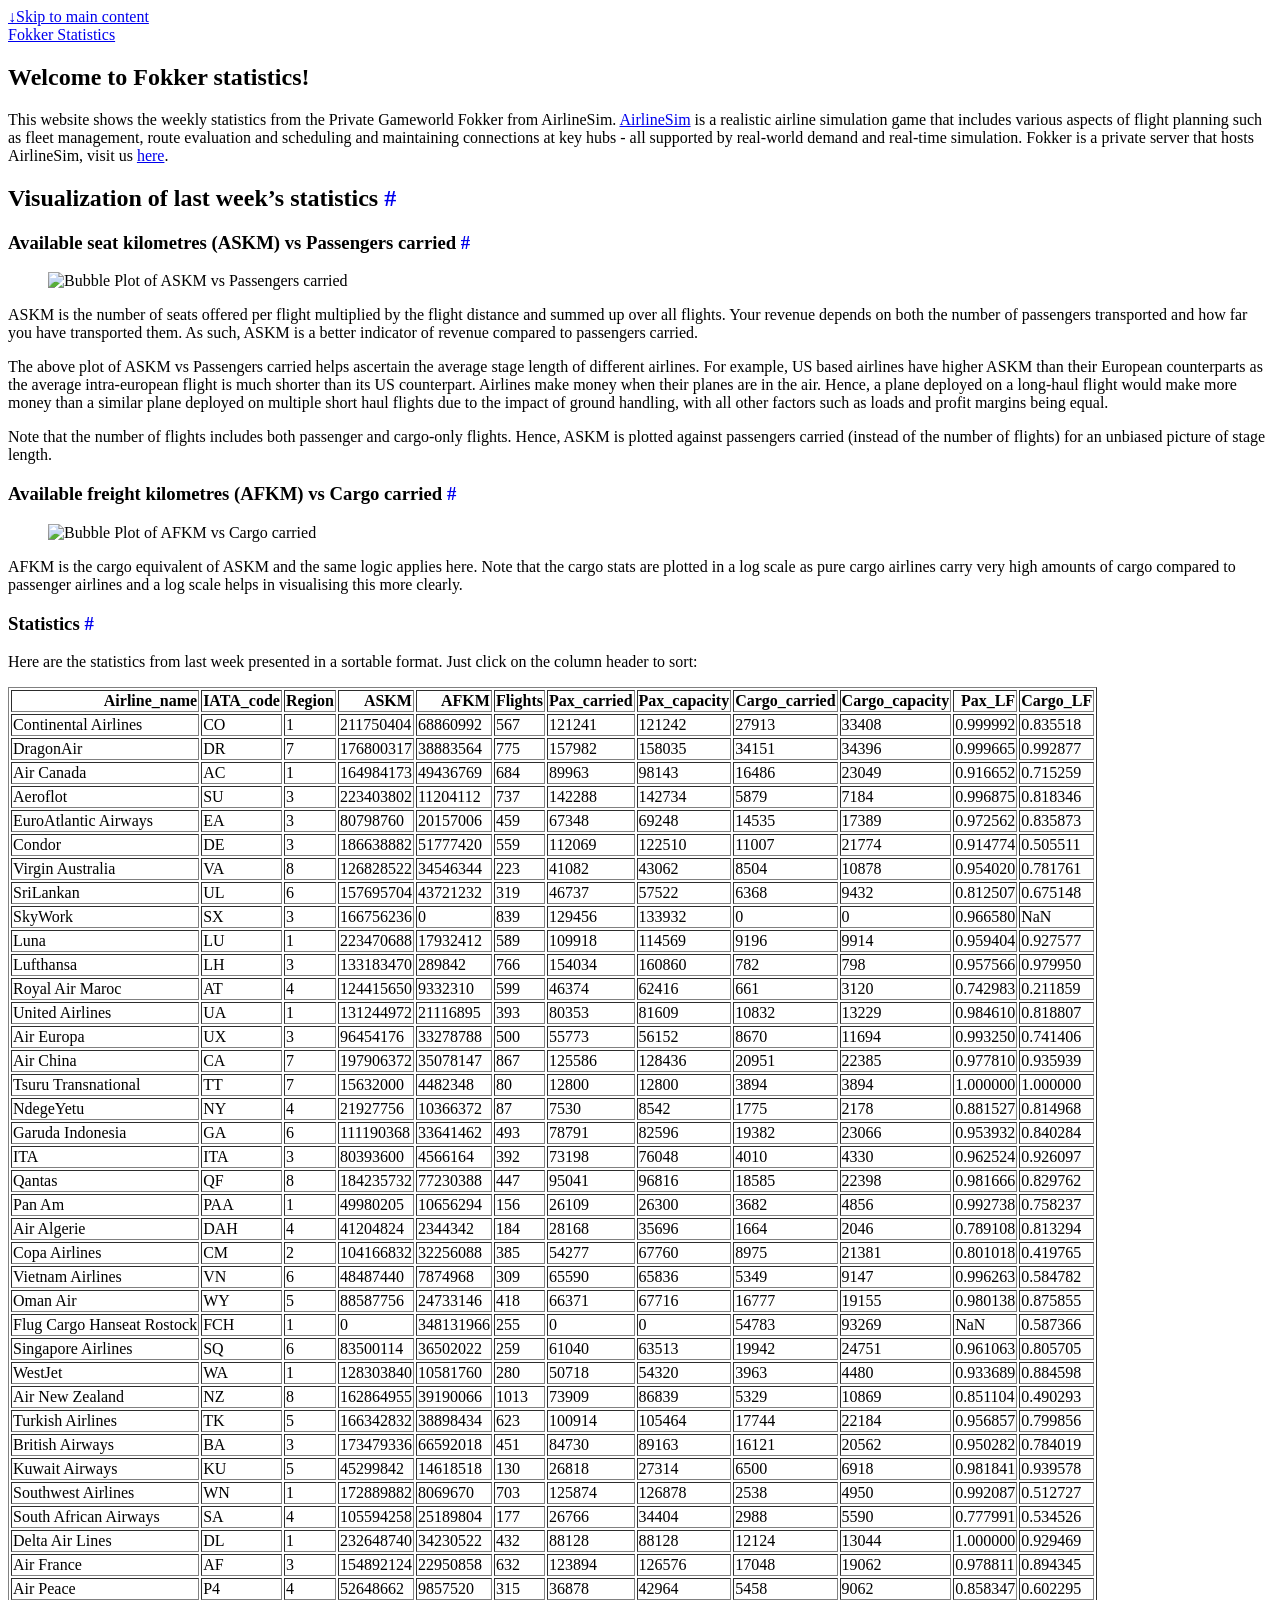
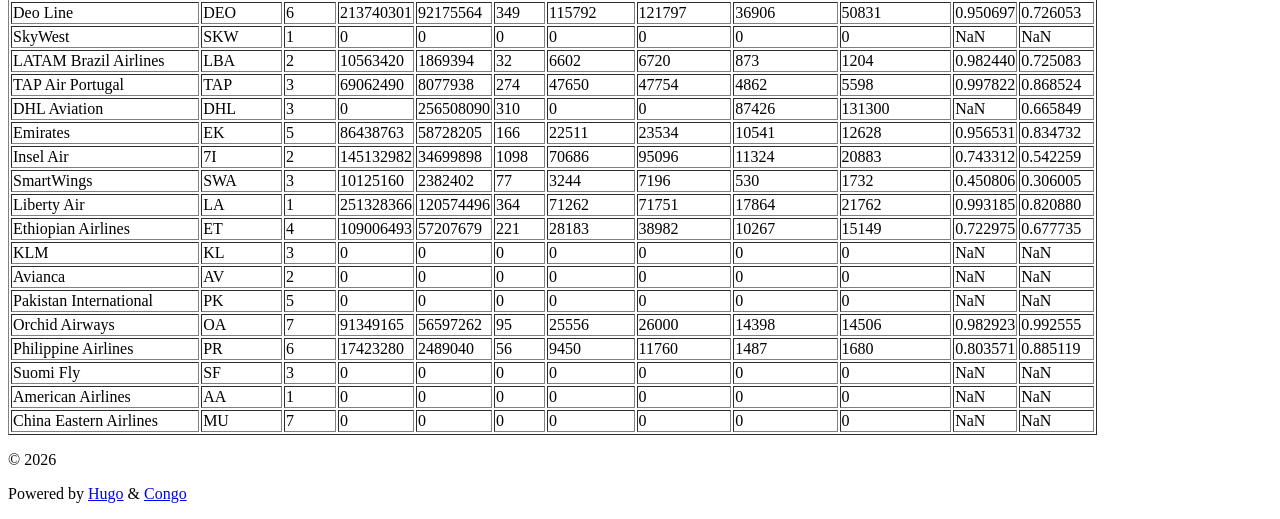
==== commit 97ef5cf4: "Weekly_update" ====
--- a/public/index.html
+++ b/public/index.html
@@ -38,12 +38,14 @@
   
   
   
+    
+  
   
   <link
     type="text/css"
     rel="stylesheet"
-    href="/fokker-statistics/css/main.bundle.min.b6206ee38db824d1e5f12a29a056ab44627150d6f710f508456de1262cf14388.css"
-    integrity="sha256-tiBu4424JNHl8SopoFarRGJxUNb3EPUIRW3hJizxQ4g="
+    href="/fokker-statistics/css/main.bundle.min.14ebe54e7edc2bfe41488d7218807f3b9e87c74c4ee87974e7988608f047aeb1.css"
+    integrity="sha256-FOvlTn7cK/5BSI1yGIB/O56Hx0xO6Hl055iGCPBHrrE="
   />
   
   
@@ -201,7 +203,7 @@
 <figure><img src="/fokker-statistics/images/afkm_v_cargo.png" alt="Bubble Plot of AFKM vs Cargo carried" class="mx-auto my-0 rounded-md" />
 </figure>
 
-AFKM is the cargo equivalent of ASKM and the same logic applies here.</p>
+AFKM is the cargo equivalent of ASKM and the same logic applies here. Note that the cargo stats are plotted in a log scale as pure cargo airlines carry very high amounts of cargo compared to passenger airlines and a log scale helps in visualising this more clearly.</p>
 <h3 id="statistics" class="relative group">Statistics <span class="absolute top-0 w-6 transition-opacity opacity-0 -start-6 not-prose group-hover:opacity-100"><a class="group-hover:text-primary-300 dark:group-hover:text-neutral-700" style="text-decoration-line: none !important;" href="#statistics" aria-label="Anchor">#</a></span></h3><p>Here are the statistics from last week presented in a sortable format. Just click on the column header to sort:
 
 
@@ -228,538 +230,552 @@
       <td>Continental Airlines</td>
       <td>CO</td>
       <td>1</td>
-      <td>42504861</td>
-      <td>15745696</td>
-      <td>104</td>
-      <td>23338</td>
-      <td>23338</td>
-      <td>6038</td>
-      <td>7214</td>
-      <td>1.000000</td>
-      <td>0.836984</td>
+      <td>211750404</td>
+      <td>68860992</td>
+      <td>567</td>
+      <td>121241</td>
+      <td>121242</td>
+      <td>27913</td>
+      <td>33408</td>
+      <td>0.999992</td>
+      <td>0.835518</td>
     </tr>
     <tr>
       <td>DragonAir</td>
       <td>DR</td>
       <td>7</td>
-      <td>29235010</td>
-      <td>5845484</td>
-      <td>133</td>
-      <td>26444</td>
-      <td>26547</td>
-      <td>5252</td>
-      <td>5256</td>
-      <td>0.996120</td>
-      <td>0.999239</td>
+      <td>176800317</td>
+      <td>38883564</td>
+      <td>775</td>
+      <td>157982</td>
+      <td>158035</td>
+      <td>34151</td>
+      <td>34396</td>
+      <td>0.999665</td>
+      <td>0.992877</td>
     </tr>
     <tr>
       <td>Air Canada</td>
       <td>AC</td>
       <td>1</td>
-      <td>30207513</td>
-      <td>7599999</td>
-      <td>173</td>
-      <td>20462</td>
-      <td>23935</td>
-      <td>2968</td>
-      <td>5329</td>
-      <td>0.854899</td>
-      <td>0.556953</td>
+      <td>164984173</td>
+      <td>49436769</td>
+      <td>684</td>
+      <td>89963</td>
+      <td>98143</td>
+      <td>16486</td>
+      <td>23049</td>
+      <td>0.916652</td>
+      <td>0.715259</td>
     </tr>
     <tr>
       <td>Aeroflot</td>
       <td>SU</td>
       <td>3</td>
-      <td>67599180</td>
-      <td>3025076</td>
-      <td>212</td>
-      <td>39075</td>
-      <td>41484</td>
-      <td>1484</td>
-      <td>1892</td>
-      <td>0.941929</td>
-      <td>0.784355</td>
+      <td>223403802</td>
+      <td>11204112</td>
+      <td>737</td>
+      <td>142288</td>
+      <td>142734</td>
+      <td>5879</td>
+      <td>7184</td>
+      <td>0.996875</td>
+      <td>0.818346</td>
     </tr>
     <tr>
       <td>EuroAtlantic Airways</td>
       <td>EA</td>
       <td>3</td>
-      <td>4280924</td>
-      <td>1084392</td>
-      <td>23</td>
-      <td>3352</td>
-      <td>3586</td>
-      <td>811</td>
-      <td>914</td>
-      <td>0.934746</td>
-      <td>0.887309</td>
+      <td>80798760</td>
+      <td>20157006</td>
+      <td>459</td>
+      <td>67348</td>
+      <td>69248</td>
+      <td>14535</td>
+      <td>17389</td>
+      <td>0.972562</td>
+      <td>0.835873</td>
     </tr>
     <tr>
       <td>Condor</td>
       <td>DE</td>
       <td>3</td>
-      <td>63808730</td>
-      <td>18494029</td>
-      <td>191</td>
-      <td>33227</td>
-      <td>42030</td>
-      <td>3491</td>
-      <td>7605</td>
-      <td>0.790554</td>
-      <td>0.459040</td>
+      <td>186638882</td>
+      <td>51777420</td>
+      <td>559</td>
+      <td>112069</td>
+      <td>122510</td>
+      <td>11007</td>
+      <td>21774</td>
+      <td>0.914774</td>
+      <td>0.505511</td>
     </tr>
     <tr>
       <td>Virgin Australia</td>
       <td>VA</td>
       <td>8</td>
-      <td>1349370</td>
-      <td>333465</td>
-      <td>11</td>
-      <td>1914</td>
-      <td>1914</td>
-      <td>473</td>
-      <td>473</td>
-      <td>1.000000</td>
-      <td>1.000000</td>
+      <td>126828522</td>
+      <td>34546344</td>
+      <td>223</td>
+      <td>41082</td>
+      <td>43062</td>
+      <td>8504</td>
+      <td>10878</td>
+      <td>0.954020</td>
+      <td>0.781761</td>
     </tr>
     <tr>
       <td>SriLankan</td>
       <td>UL</td>
       <td>6</td>
-      <td>8337168</td>
-      <td>893268</td>
-      <td>43</td>
-      <td>3184</td>
-      <td>7224</td>
-      <td>432</td>
-      <td>774</td>
-      <td>0.440753</td>
-      <td>0.558140</td>
+      <td>157695704</td>
+      <td>43721232</td>
+      <td>319</td>
+      <td>46737</td>
+      <td>57522</td>
+      <td>6368</td>
+      <td>9432</td>
+      <td>0.812507</td>
+      <td>0.675148</td>
     </tr>
     <tr>
       <td>SkyWork</td>
       <td>SX</td>
       <td>3</td>
-      <td>26472516</td>
-      <td>0</td>
-      <td>142</td>
-      <td>22641</td>
-      <td>24282</td>
-      <td>0</td>
-      <td>0</td>
-      <td>0.932419</td>
+      <td>166756236</td>
+      <td>0</td>
+      <td>839</td>
+      <td>129456</td>
+      <td>133932</td>
+      <td>0</td>
+      <td>0</td>
+      <td>0.966580</td>
       <td>NaN</td>
     </tr>
     <tr>
       <td>Luna</td>
       <td>LU</td>
       <td>1</td>
-      <td>34383720</td>
-      <td>2686608</td>
-      <td>111</td>
-      <td>20944</td>
-      <td>22680</td>
-      <td>1741</td>
-      <td>1824</td>
-      <td>0.923457</td>
-      <td>0.954496</td>
+      <td>223470688</td>
+      <td>17932412</td>
+      <td>589</td>
+      <td>109918</td>
+      <td>114569</td>
+      <td>9196</td>
+      <td>9914</td>
+      <td>0.959404</td>
+      <td>0.927577</td>
     </tr>
     <tr>
       <td>Lufthansa</td>
       <td>LH</td>
       <td>3</td>
-      <td>44375520</td>
-      <td>109752</td>
-      <td>267</td>
-      <td>46828</td>
-      <td>56070</td>
-      <td>270</td>
-      <td>303</td>
-      <td>0.835170</td>
-      <td>0.891089</td>
+      <td>133183470</td>
+      <td>289842</td>
+      <td>766</td>
+      <td>154034</td>
+      <td>160860</td>
+      <td>782</td>
+      <td>798</td>
+      <td>0.957566</td>
+      <td>0.979950</td>
     </tr>
     <tr>
       <td>Royal Air Maroc</td>
       <td>AT</td>
       <td>4</td>
-      <td>30159402</td>
-      <td>3589350</td>
-      <td>108</td>
-      <td>8648</td>
-      <td>13126</td>
-      <td>213</td>
-      <td>1200</td>
-      <td>0.658845</td>
-      <td>0.177500</td>
+      <td>124415650</td>
+      <td>9332310</td>
+      <td>599</td>
+      <td>46374</td>
+      <td>62416</td>
+      <td>661</td>
+      <td>3120</td>
+      <td>0.742983</td>
+      <td>0.211859</td>
     </tr>
     <tr>
       <td>United Airlines</td>
       <td>UA</td>
       <td>1</td>
-      <td>22614480</td>
-      <td>3252168</td>
-      <td>60</td>
-      <td>11057</td>
-      <td>12600</td>
-      <td>1330</td>
-      <td>1868</td>
-      <td>0.877540</td>
-      <td>0.711991</td>
+      <td>131244972</td>
+      <td>21116895</td>
+      <td>393</td>
+      <td>80353</td>
+      <td>81609</td>
+      <td>10832</td>
+      <td>13229</td>
+      <td>0.984610</td>
+      <td>0.818807</td>
     </tr>
     <tr>
       <td>Air Europa</td>
       <td>UX</td>
       <td>3</td>
-      <td>9446462</td>
-      <td>1397133</td>
-      <td>78</td>
-      <td>7770</td>
-      <td>7798</td>
-      <td>970</td>
-      <td>1276</td>
-      <td>0.996409</td>
-      <td>0.760188</td>
+      <td>96454176</td>
+      <td>33278788</td>
+      <td>500</td>
+      <td>55773</td>
+      <td>56152</td>
+      <td>8670</td>
+      <td>11694</td>
+      <td>0.993250</td>
+      <td>0.741406</td>
     </tr>
     <tr>
       <td>Air China</td>
       <td>CA</td>
       <td>7</td>
-      <td>28139328</td>
-      <td>4877720</td>
-      <td>127</td>
-      <td>19978</td>
-      <td>20056</td>
-      <td>3293</td>
-      <td>3522</td>
-      <td>0.996111</td>
-      <td>0.934980</td>
+      <td>197906372</td>
+      <td>35078147</td>
+      <td>867</td>
+      <td>125586</td>
+      <td>128436</td>
+      <td>20951</td>
+      <td>22385</td>
+      <td>0.977810</td>
+      <td>0.935939</td>
     </tr>
     <tr>
       <td>Tsuru Transnational</td>
       <td>TT</td>
       <td>7</td>
-      <td>3697920</td>
-      <td>997336</td>
-      <td>20</td>
-      <td>3200</td>
-      <td>3200</td>
-      <td>920</td>
-      <td>944</td>
+      <td>15632000</td>
+      <td>4482348</td>
+      <td>80</td>
+      <td>12800</td>
+      <td>12800</td>
+      <td>3894</td>
+      <td>3894</td>
       <td>1.000000</td>
-      <td>0.974576</td>
+      <td>1.000000</td>
     </tr>
     <tr>
       <td>NdegeYetu</td>
       <td>NY</td>
       <td>4</td>
-      <td>3590074</td>
-      <td>2028592</td>
-      <td>2</td>
-      <td>336</td>
-      <td>538</td>
-      <td>304</td>
-      <td>304</td>
-      <td>0.624535</td>
-      <td>1.000000</td>
+      <td>21927756</td>
+      <td>10366372</td>
+      <td>87</td>
+      <td>7530</td>
+      <td>8542</td>
+      <td>1775</td>
+      <td>2178</td>
+      <td>0.881527</td>
+      <td>0.814968</td>
     </tr>
     <tr>
       <td>Garuda Indonesia</td>
       <td>GA</td>
       <td>6</td>
-      <td>24072510</td>
-      <td>6336611</td>
-      <td>93</td>
-      <td>15126</td>
-      <td>15345</td>
-      <td>3723</td>
-      <td>4077</td>
-      <td>0.985728</td>
-      <td>0.913171</td>
+      <td>111190368</td>
+      <td>33641462</td>
+      <td>493</td>
+      <td>78791</td>
+      <td>82596</td>
+      <td>19382</td>
+      <td>23066</td>
+      <td>0.953932</td>
+      <td>0.840284</td>
     </tr>
     <tr>
       <td>ITA</td>
       <td>ITA</td>
       <td>3</td>
-      <td>14782218</td>
-      <td>838167</td>
-      <td>68</td>
-      <td>11180</td>
-      <td>13192</td>
-      <td>727</td>
-      <td>748</td>
-      <td>0.847483</td>
-      <td>0.971925</td>
+      <td>80393600</td>
+      <td>4566164</td>
+      <td>392</td>
+      <td>73198</td>
+      <td>76048</td>
+      <td>4010</td>
+      <td>4330</td>
+      <td>0.962524</td>
+      <td>0.926097</td>
     </tr>
     <tr>
       <td>Qantas</td>
       <td>QF</td>
       <td>8</td>
-      <td>57687992</td>
-      <td>25010204</td>
-      <td>135</td>
-      <td>28813</td>
-      <td>29416</td>
-      <td>5060</td>
-      <td>7042</td>
-      <td>0.979501</td>
-      <td>0.718546</td>
+      <td>184235732</td>
+      <td>77230388</td>
+      <td>447</td>
+      <td>95041</td>
+      <td>96816</td>
+      <td>18585</td>
+      <td>22398</td>
+      <td>0.981666</td>
+      <td>0.829762</td>
     </tr>
     <tr>
       <td>Pan Am</td>
       <td>PAA</td>
       <td>1</td>
-      <td>3132240</td>
-      <td>848736</td>
-      <td>6</td>
-      <td>930</td>
-      <td>930</td>
-      <td>227</td>
-      <td>252</td>
-      <td>1.000000</td>
-      <td>0.900794</td>
+      <td>49980205</td>
+      <td>10656294</td>
+      <td>156</td>
+      <td>26109</td>
+      <td>26300</td>
+      <td>3682</td>
+      <td>4856</td>
+      <td>0.992738</td>
+      <td>0.758237</td>
     </tr>
     <tr>
       <td>Air Algerie</td>
       <td>DAH</td>
       <td>4</td>
-      <td>8778888</td>
-      <td>497772</td>
-      <td>32</td>
-      <td>3950</td>
-      <td>6208</td>
-      <td>255</td>
-      <td>352</td>
-      <td>0.636276</td>
-      <td>0.724432</td>
+      <td>41204824</td>
+      <td>2344342</td>
+      <td>184</td>
+      <td>28168</td>
+      <td>35696</td>
+      <td>1664</td>
+      <td>2046</td>
+      <td>0.789108</td>
+      <td>0.813294</td>
     </tr>
     <tr>
       <td>Copa Airlines</td>
       <td>CM</td>
       <td>2</td>
-      <td>20100784</td>
-      <td>6314392</td>
-      <td>94</td>
-      <td>11471</td>
-      <td>16544</td>
-      <td>1974</td>
-      <td>5248</td>
-      <td>0.693363</td>
-      <td>0.376143</td>
+      <td>104166832</td>
+      <td>32256088</td>
+      <td>385</td>
+      <td>54277</td>
+      <td>67760</td>
+      <td>8975</td>
+      <td>21381</td>
+      <td>0.801018</td>
+      <td>0.419765</td>
     </tr>
     <tr>
       <td>Vietnam Airlines</td>
       <td>VN</td>
       <td>6</td>
-      <td>2582592</td>
-      <td>161412</td>
-      <td>14</td>
-      <td>2688</td>
-      <td>2688</td>
-      <td>136</td>
-      <td>168</td>
-      <td>1.000000</td>
-      <td>0.809524</td>
+      <td>48487440</td>
+      <td>7874968</td>
+      <td>309</td>
+      <td>65590</td>
+      <td>65836</td>
+      <td>5349</td>
+      <td>9147</td>
+      <td>0.996263</td>
+      <td>0.584782</td>
     </tr>
     <tr>
       <td>Oman Air</td>
       <td>WY</td>
       <td>5</td>
-      <td>17655894</td>
-      <td>4924971</td>
-      <td>81</td>
-      <td>12464</td>
-      <td>13122</td>
-      <td>3043</td>
-      <td>3702</td>
-      <td>0.949855</td>
-      <td>0.821988</td>
+      <td>88587756</td>
+      <td>24733146</td>
+      <td>418</td>
+      <td>66371</td>
+      <td>67716</td>
+      <td>16777</td>
+      <td>19155</td>
+      <td>0.980138</td>
+      <td>0.875855</td>
     </tr>
     <tr>
       <td>Flug Cargo Hanseat Rostock</td>
       <td>FCH</td>
       <td>1</td>
       <td>0</td>
-      <td>113754012</td>
-      <td>80</td>
-      <td>0</td>
-      <td>0</td>
-      <td>16968</td>
-      <td>29166</td>
-      <td>NaN</td>
-      <td>0.581773</td>
+      <td>348131966</td>
+      <td>255</td>
+      <td>0</td>
+      <td>0</td>
+      <td>54783</td>
+      <td>93269</td>
+      <td>NaN</td>
+      <td>0.587366</td>
     </tr>
     <tr>
       <td>Singapore Airlines</td>
       <td>SQ</td>
       <td>6</td>
-      <td>2296080</td>
-      <td>915030</td>
-      <td>20</td>
-      <td>3562</td>
-      <td>4215</td>
-      <td>944</td>
-      <td>1515</td>
-      <td>0.845077</td>
-      <td>0.623102</td>
+      <td>83500114</td>
+      <td>36502022</td>
+      <td>259</td>
+      <td>61040</td>
+      <td>63513</td>
+      <td>19942</td>
+      <td>24751</td>
+      <td>0.961063</td>
+      <td>0.805705</td>
     </tr>
     <tr>
       <td>WestJet</td>
       <td>WA</td>
       <td>1</td>
-      <td>37336464</td>
-      <td>3079296</td>
-      <td>83</td>
-      <td>14323</td>
-      <td>16102</td>
-      <td>1125</td>
-      <td>1328</td>
-      <td>0.889517</td>
-      <td>0.847139</td>
+      <td>128303840</td>
+      <td>10581760</td>
+      <td>280</td>
+      <td>50718</td>
+      <td>54320</td>
+      <td>3963</td>
+      <td>4480</td>
+      <td>0.933689</td>
+      <td>0.884598</td>
     </tr>
     <tr>
       <td>Air New Zealand</td>
       <td>NZ</td>
       <td>8</td>
-      <td>8548116</td>
-      <td>754066</td>
-      <td>96</td>
-      <td>6553</td>
-      <td>7352</td>
-      <td>494</td>
-      <td>725</td>
-      <td>0.891322</td>
-      <td>0.681379</td>
+      <td>162864955</td>
+      <td>39190066</td>
+      <td>1013</td>
+      <td>73909</td>
+      <td>86839</td>
+      <td>5329</td>
+      <td>10869</td>
+      <td>0.851104</td>
+      <td>0.490293</td>
     </tr>
     <tr>
       <td>Turkish Airlines</td>
       <td>TK</td>
       <td>5</td>
-      <td>22767082</td>
-      <td>3590280</td>
-      <td>101</td>
-      <td>15665</td>
-      <td>16787</td>
-      <td>2943</td>
-      <td>3329</td>
-      <td>0.933163</td>
-      <td>0.884049</td>
+      <td>166342832</td>
+      <td>38898434</td>
+      <td>623</td>
+      <td>100914</td>
+      <td>105464</td>
+      <td>17744</td>
+      <td>22184</td>
+      <td>0.956857</td>
+      <td>0.799856</td>
     </tr>
     <tr>
       <td>British Airways</td>
       <td>BA</td>
       <td>3</td>
-      <td>36221216</td>
-      <td>17265794</td>
-      <td>33</td>
-      <td>5925</td>
-      <td>8392</td>
-      <td>1911</td>
-      <td>3358</td>
-      <td>0.706030</td>
-      <td>0.569089</td>
+      <td>173479336</td>
+      <td>66592018</td>
+      <td>451</td>
+      <td>84730</td>
+      <td>89163</td>
+      <td>16121</td>
+      <td>20562</td>
+      <td>0.950282</td>
+      <td>0.784019</td>
     </tr>
     <tr>
       <td>Kuwait Airways</td>
       <td>KU</td>
       <td>5</td>
-      <td>0</td>
-      <td>0</td>
-      <td>0</td>
-      <td>0</td>
-      <td>0</td>
-      <td>0</td>
-      <td>0</td>
-      <td>NaN</td>
-      <td>NaN</td>
+      <td>45299842</td>
+      <td>14618518</td>
+      <td>130</td>
+      <td>26818</td>
+      <td>27314</td>
+      <td>6500</td>
+      <td>6918</td>
+      <td>0.981841</td>
+      <td>0.939578</td>
     </tr>
     <tr>
       <td>Southwest Airlines</td>
       <td>WN</td>
       <td>1</td>
-      <td>28445676</td>
-      <td>0</td>
-      <td>117</td>
-      <td>21729</td>
-      <td>22137</td>
-      <td>0</td>
-      <td>0</td>
-      <td>0.981569</td>
-      <td>NaN</td>
+      <td>172889882</td>
+      <td>8069670</td>
+      <td>703</td>
+      <td>125874</td>
+      <td>126878</td>
+      <td>2538</td>
+      <td>4950</td>
+      <td>0.992087</td>
+      <td>0.512727</td>
     </tr>
     <tr>
       <td>South African Airways</td>
       <td>SA</td>
       <td>4</td>
-      <td>0</td>
-      <td>0</td>
-      <td>0</td>
-      <td>0</td>
-      <td>0</td>
-      <td>0</td>
-      <td>0</td>
-      <td>NaN</td>
-      <td>NaN</td>
+      <td>105594258</td>
+      <td>25189804</td>
+      <td>177</td>
+      <td>26766</td>
+      <td>34404</td>
+      <td>2988</td>
+      <td>5590</td>
+      <td>0.777991</td>
+      <td>0.534526</td>
     </tr>
     <tr>
       <td>Delta Air Lines</td>
       <td>DL</td>
       <td>1</td>
-      <td>49127484</td>
-      <td>7229622</td>
-      <td>93</td>
-      <td>18759</td>
-      <td>18972</td>
-      <td>2550</td>
-      <td>2814</td>
-      <td>0.988773</td>
-      <td>0.906183</td>
+      <td>232648740</td>
+      <td>34230522</td>
+      <td>432</td>
+      <td>88128</td>
+      <td>88128</td>
+      <td>12124</td>
+      <td>13044</td>
+      <td>1.000000</td>
+      <td>0.929469</td>
     </tr>
     <tr>
       <td>Air France</td>
       <td>AF</td>
       <td>3</td>
-      <td>23049138</td>
-      <td>3421944</td>
-      <td>90</td>
-      <td>16835</td>
-      <td>18234</td>
-      <td>2244</td>
-      <td>2766</td>
-      <td>0.923275</td>
-      <td>0.811280</td>
+      <td>154892124</td>
+      <td>22950858</td>
+      <td>632</td>
+      <td>123894</td>
+      <td>126576</td>
+      <td>17048</td>
+      <td>19062</td>
+      <td>0.978811</td>
+      <td>0.894345</td>
     </tr>
     <tr>
       <td>Air Peace</td>
       <td>P4</td>
       <td>4</td>
-      <td>4213408</td>
-      <td>794694</td>
-      <td>31</td>
-      <td>2225</td>
-      <td>3916</td>
-      <td>359</td>
-      <td>818</td>
-      <td>0.568182</td>
-      <td>0.438875</td>
+      <td>52648662</td>
+      <td>9857520</td>
+      <td>315</td>
+      <td>36878</td>
+      <td>42964</td>
+      <td>5458</td>
+      <td>9062</td>
+      <td>0.858347</td>
+      <td>0.602295</td>
     </tr>
     <tr>
       <td>Deo Line</td>
       <td>DEO</td>
       <td>6</td>
-      <td>36229773</td>
-      <td>15365894</td>
-      <td>61</td>
-      <td>20063</td>
-      <td>21435</td>
-      <td>5710</td>
-      <td>8780</td>
-      <td>0.935993</td>
-      <td>0.650342</td>
+      <td>213740301</td>
+      <td>92175564</td>
+      <td>349</td>
+      <td>115792</td>
+      <td>121797</td>
+      <td>36906</td>
+      <td>50831</td>
+      <td>0.950697</td>
+      <td>0.726053</td>
     </tr>
     <tr>
       <td>SkyWest</td>
       <td>SKW</td>
       <td>1</td>
+      <td>0</td>
+      <td>0</td>
+      <td>0</td>
+      <td>0</td>
+      <td>0</td>
+      <td>0</td>
+      <td>0</td>
+      <td>NaN</td>
+      <td>NaN</td>
+    </tr>
+    <tr>
+      <td>LATAM Brazil Airlines</td>
+      <td>LBA</td>
+      <td>2</td>
       <td>10563420</td>
       <td>1869394</td>
       <td>32</td>
@@ -771,65 +787,65 @@
       <td>0.725083</td>
     </tr>
     <tr>
-      <td>LATAM Brazil Airlines</td>
-      <td>LBA</td>
-      <td>2</td>
-      <td>7719600</td>
-      <td>1102800</td>
-      <td>12</td>
-      <td>1710</td>
-      <td>2520</td>
-      <td>312</td>
-      <td>360</td>
-      <td>0.678571</td>
-      <td>0.866667</td>
-    </tr>
-    <tr>
       <td>TAP Air Portugal</td>
       <td>TAP</td>
       <td>3</td>
-      <td>0</td>
-      <td>0</td>
-      <td>0</td>
-      <td>0</td>
-      <td>0</td>
-      <td>0</td>
-      <td>0</td>
-      <td>NaN</td>
-      <td>NaN</td>
+      <td>69062490</td>
+      <td>8077938</td>
+      <td>274</td>
+      <td>47650</td>
+      <td>47754</td>
+      <td>4862</td>
+      <td>5598</td>
+      <td>0.997822</td>
+      <td>0.868524</td>
     </tr>
     <tr>
       <td>DHL Aviation</td>
       <td>DHL</td>
       <td>3</td>
       <td>0</td>
-      <td>15456258</td>
-      <td>18</td>
-      <td>0</td>
-      <td>0</td>
-      <td>2857</td>
-      <td>8540</td>
-      <td>NaN</td>
-      <td>0.334543</td>
+      <td>256508090</td>
+      <td>310</td>
+      <td>0</td>
+      <td>0</td>
+      <td>87426</td>
+      <td>131300</td>
+      <td>NaN</td>
+      <td>0.665849</td>
     </tr>
     <tr>
       <td>Emirates</td>
       <td>EK</td>
       <td>5</td>
-      <td>0</td>
-      <td>0</td>
-      <td>0</td>
-      <td>0</td>
-      <td>0</td>
-      <td>0</td>
-      <td>0</td>
-      <td>NaN</td>
-      <td>NaN</td>
+      <td>86438763</td>
+      <td>58728205</td>
+      <td>166</td>
+      <td>22511</td>
+      <td>23534</td>
+      <td>10541</td>
+      <td>12628</td>
+      <td>0.956531</td>
+      <td>0.834732</td>
     </tr>
     <tr>
       <td>Insel Air</td>
       <td>7I</td>
       <td>2</td>
+      <td>145132982</td>
+      <td>34699898</td>
+      <td>1098</td>
+      <td>70686</td>
+      <td>95096</td>
+      <td>11324</td>
+      <td>20883</td>
+      <td>0.743312</td>
+      <td>0.542259</td>
+    </tr>
+    <tr>
+      <td>SmartWings</td>
+      <td>SWA</td>
+      <td>3</td>
       <td>10125160</td>
       <td>2382402</td>
       <td>77</td>
@@ -841,46 +857,32 @@
       <td>0.306005</td>
     </tr>
     <tr>
-      <td>SmartWings</td>
-      <td>SWA</td>
-      <td>3</td>
-      <td>2083920</td>
-      <td>441968</td>
-      <td>24</td>
-      <td>1305</td>
-      <td>2280</td>
-      <td>124</td>
-      <td>488</td>
-      <td>0.572368</td>
-      <td>0.254098</td>
-    </tr>
-    <tr>
       <td>Liberty Air</td>
       <td>LA</td>
       <td>1</td>
-      <td>28401651</td>
-      <td>14029326</td>
-      <td>39</td>
-      <td>7748</td>
-      <td>8052</td>
-      <td>1510</td>
-      <td>2559</td>
-      <td>0.962245</td>
-      <td>0.590074</td>
+      <td>251328366</td>
+      <td>120574496</td>
+      <td>364</td>
+      <td>71262</td>
+      <td>71751</td>
+      <td>17864</td>
+      <td>21762</td>
+      <td>0.993185</td>
+      <td>0.820880</td>
     </tr>
     <tr>
       <td>Ethiopian Airlines</td>
       <td>ET</td>
       <td>4</td>
-      <td>0</td>
-      <td>0</td>
-      <td>0</td>
-      <td>0</td>
-      <td>0</td>
-      <td>0</td>
-      <td>0</td>
-      <td>NaN</td>
-      <td>NaN</td>
+      <td>109006493</td>
+      <td>57207679</td>
+      <td>221</td>
+      <td>28183</td>
+      <td>38982</td>
+      <td>10267</td>
+      <td>15149</td>
+      <td>0.722975</td>
+      <td>0.677735</td>
     </tr>
     <tr>
       <td>KLM</td>
@@ -928,34 +930,62 @@
       <td>Orchid Airways</td>
       <td>OA</td>
       <td>7</td>
-      <td>0</td>
-      <td>0</td>
-      <td>0</td>
-      <td>0</td>
-      <td>0</td>
-      <td>0</td>
-      <td>0</td>
-      <td>NaN</td>
-      <td>NaN</td>
+      <td>91349165</td>
+      <td>56597262</td>
+      <td>95</td>
+      <td>25556</td>
+      <td>26000</td>
+      <td>14398</td>
+      <td>14506</td>
+      <td>0.982923</td>
+      <td>0.992555</td>
     </tr>
     <tr>
       <td>Philippine Airlines</td>
       <td>PR</td>
       <td>6</td>
-      <td>0</td>
-      <td>0</td>
-      <td>0</td>
-      <td>0</td>
-      <td>0</td>
-      <td>0</td>
-      <td>0</td>
-      <td>NaN</td>
-      <td>NaN</td>
+      <td>17423280</td>
+      <td>2489040</td>
+      <td>56</td>
+      <td>9450</td>
+      <td>11760</td>
+      <td>1487</td>
+      <td>1680</td>
+      <td>0.803571</td>
+      <td>0.885119</td>
     </tr>
     <tr>
       <td>Suomi Fly</td>
       <td>SF</td>
       <td>3</td>
+      <td>0</td>
+      <td>0</td>
+      <td>0</td>
+      <td>0</td>
+      <td>0</td>
+      <td>0</td>
+      <td>0</td>
+      <td>NaN</td>
+      <td>NaN</td>
+    </tr>
+    <tr>
+      <td>American Airlines</td>
+      <td>AA</td>
+      <td>1</td>
+      <td>0</td>
+      <td>0</td>
+      <td>0</td>
+      <td>0</td>
+      <td>0</td>
+      <td>0</td>
+      <td>0</td>
+      <td>NaN</td>
+      <td>NaN</td>
+    </tr>
+    <tr>
+      <td>China Eastern Airlines</td>
+      <td>MU</td>
+      <td>7</td>
       <td>0</td>
       <td>0</td>
       <td>0</td>
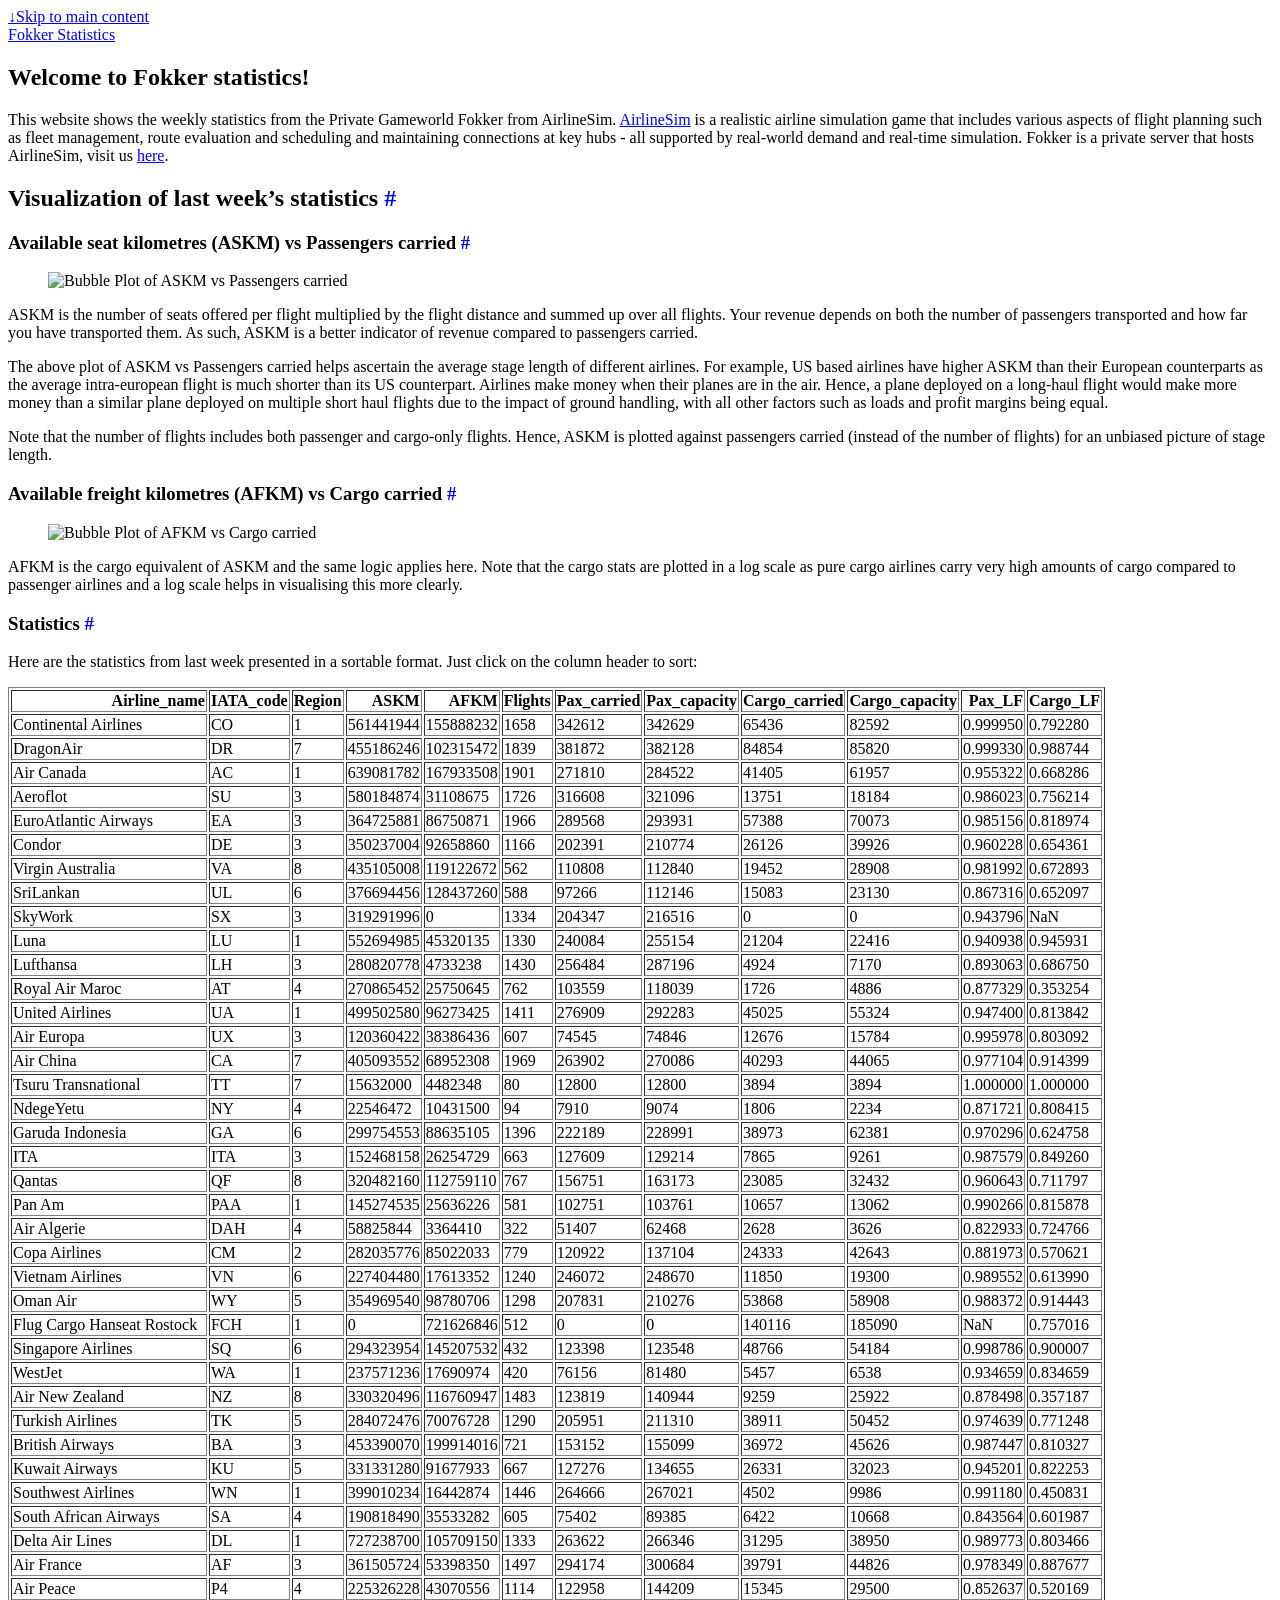
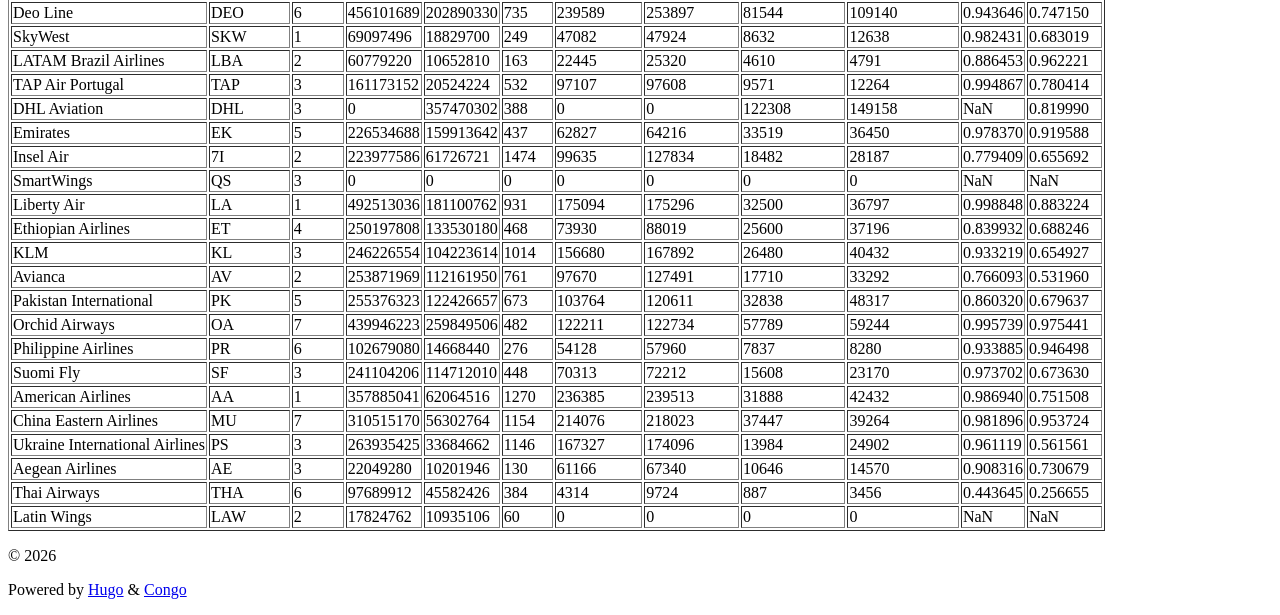
==== commit 97edfcfe: "General_update" ====
--- a/public/index.html
+++ b/public/index.html
@@ -230,211 +230,211 @@
       <td>Continental Airlines</td>
       <td>CO</td>
       <td>1</td>
-      <td>211750404</td>
-      <td>68860992</td>
-      <td>567</td>
-      <td>121241</td>
-      <td>121242</td>
-      <td>27913</td>
-      <td>33408</td>
-      <td>0.999992</td>
-      <td>0.835518</td>
+      <td>561441944</td>
+      <td>155888232</td>
+      <td>1658</td>
+      <td>342612</td>
+      <td>342629</td>
+      <td>65436</td>
+      <td>82592</td>
+      <td>0.999950</td>
+      <td>0.792280</td>
     </tr>
     <tr>
       <td>DragonAir</td>
       <td>DR</td>
       <td>7</td>
-      <td>176800317</td>
-      <td>38883564</td>
-      <td>775</td>
-      <td>157982</td>
-      <td>158035</td>
-      <td>34151</td>
-      <td>34396</td>
-      <td>0.999665</td>
-      <td>0.992877</td>
+      <td>455186246</td>
+      <td>102315472</td>
+      <td>1839</td>
+      <td>381872</td>
+      <td>382128</td>
+      <td>84854</td>
+      <td>85820</td>
+      <td>0.999330</td>
+      <td>0.988744</td>
     </tr>
     <tr>
       <td>Air Canada</td>
       <td>AC</td>
       <td>1</td>
-      <td>164984173</td>
-      <td>49436769</td>
-      <td>684</td>
-      <td>89963</td>
-      <td>98143</td>
-      <td>16486</td>
-      <td>23049</td>
-      <td>0.916652</td>
-      <td>0.715259</td>
+      <td>639081782</td>
+      <td>167933508</td>
+      <td>1901</td>
+      <td>271810</td>
+      <td>284522</td>
+      <td>41405</td>
+      <td>61957</td>
+      <td>0.955322</td>
+      <td>0.668286</td>
     </tr>
     <tr>
       <td>Aeroflot</td>
       <td>SU</td>
       <td>3</td>
-      <td>223403802</td>
-      <td>11204112</td>
-      <td>737</td>
-      <td>142288</td>
-      <td>142734</td>
-      <td>5879</td>
-      <td>7184</td>
-      <td>0.996875</td>
-      <td>0.818346</td>
+      <td>580184874</td>
+      <td>31108675</td>
+      <td>1726</td>
+      <td>316608</td>
+      <td>321096</td>
+      <td>13751</td>
+      <td>18184</td>
+      <td>0.986023</td>
+      <td>0.756214</td>
     </tr>
     <tr>
       <td>EuroAtlantic Airways</td>
       <td>EA</td>
       <td>3</td>
-      <td>80798760</td>
-      <td>20157006</td>
-      <td>459</td>
-      <td>67348</td>
-      <td>69248</td>
-      <td>14535</td>
-      <td>17389</td>
-      <td>0.972562</td>
-      <td>0.835873</td>
+      <td>364725881</td>
+      <td>86750871</td>
+      <td>1966</td>
+      <td>289568</td>
+      <td>293931</td>
+      <td>57388</td>
+      <td>70073</td>
+      <td>0.985156</td>
+      <td>0.818974</td>
     </tr>
     <tr>
       <td>Condor</td>
       <td>DE</td>
       <td>3</td>
-      <td>186638882</td>
-      <td>51777420</td>
-      <td>559</td>
-      <td>112069</td>
-      <td>122510</td>
-      <td>11007</td>
-      <td>21774</td>
-      <td>0.914774</td>
-      <td>0.505511</td>
+      <td>350237004</td>
+      <td>92658860</td>
+      <td>1166</td>
+      <td>202391</td>
+      <td>210774</td>
+      <td>26126</td>
+      <td>39926</td>
+      <td>0.960228</td>
+      <td>0.654361</td>
     </tr>
     <tr>
       <td>Virgin Australia</td>
       <td>VA</td>
       <td>8</td>
-      <td>126828522</td>
-      <td>34546344</td>
-      <td>223</td>
-      <td>41082</td>
-      <td>43062</td>
-      <td>8504</td>
-      <td>10878</td>
-      <td>0.954020</td>
-      <td>0.781761</td>
+      <td>435105008</td>
+      <td>119122672</td>
+      <td>562</td>
+      <td>110808</td>
+      <td>112840</td>
+      <td>19452</td>
+      <td>28908</td>
+      <td>0.981992</td>
+      <td>0.672893</td>
     </tr>
     <tr>
       <td>SriLankan</td>
       <td>UL</td>
       <td>6</td>
-      <td>157695704</td>
-      <td>43721232</td>
-      <td>319</td>
-      <td>46737</td>
-      <td>57522</td>
-      <td>6368</td>
-      <td>9432</td>
-      <td>0.812507</td>
-      <td>0.675148</td>
+      <td>376694456</td>
+      <td>128437260</td>
+      <td>588</td>
+      <td>97266</td>
+      <td>112146</td>
+      <td>15083</td>
+      <td>23130</td>
+      <td>0.867316</td>
+      <td>0.652097</td>
     </tr>
     <tr>
       <td>SkyWork</td>
       <td>SX</td>
       <td>3</td>
-      <td>166756236</td>
-      <td>0</td>
-      <td>839</td>
-      <td>129456</td>
-      <td>133932</td>
-      <td>0</td>
-      <td>0</td>
-      <td>0.966580</td>
+      <td>319291996</td>
+      <td>0</td>
+      <td>1334</td>
+      <td>204347</td>
+      <td>216516</td>
+      <td>0</td>
+      <td>0</td>
+      <td>0.943796</td>
       <td>NaN</td>
     </tr>
     <tr>
       <td>Luna</td>
       <td>LU</td>
       <td>1</td>
-      <td>223470688</td>
-      <td>17932412</td>
-      <td>589</td>
-      <td>109918</td>
-      <td>114569</td>
-      <td>9196</td>
-      <td>9914</td>
-      <td>0.959404</td>
-      <td>0.927577</td>
+      <td>552694985</td>
+      <td>45320135</td>
+      <td>1330</td>
+      <td>240084</td>
+      <td>255154</td>
+      <td>21204</td>
+      <td>22416</td>
+      <td>0.940938</td>
+      <td>0.945931</td>
     </tr>
     <tr>
       <td>Lufthansa</td>
       <td>LH</td>
       <td>3</td>
-      <td>133183470</td>
-      <td>289842</td>
-      <td>766</td>
-      <td>154034</td>
-      <td>160860</td>
-      <td>782</td>
-      <td>798</td>
-      <td>0.957566</td>
-      <td>0.979950</td>
+      <td>280820778</td>
+      <td>4733238</td>
+      <td>1430</td>
+      <td>256484</td>
+      <td>287196</td>
+      <td>4924</td>
+      <td>7170</td>
+      <td>0.893063</td>
+      <td>0.686750</td>
     </tr>
     <tr>
       <td>Royal Air Maroc</td>
       <td>AT</td>
       <td>4</td>
-      <td>124415650</td>
-      <td>9332310</td>
-      <td>599</td>
-      <td>46374</td>
-      <td>62416</td>
-      <td>661</td>
-      <td>3120</td>
-      <td>0.742983</td>
-      <td>0.211859</td>
+      <td>270865452</td>
+      <td>25750645</td>
+      <td>762</td>
+      <td>103559</td>
+      <td>118039</td>
+      <td>1726</td>
+      <td>4886</td>
+      <td>0.877329</td>
+      <td>0.353254</td>
     </tr>
     <tr>
       <td>United Airlines</td>
       <td>UA</td>
       <td>1</td>
-      <td>131244972</td>
-      <td>21116895</td>
-      <td>393</td>
-      <td>80353</td>
-      <td>81609</td>
-      <td>10832</td>
-      <td>13229</td>
-      <td>0.984610</td>
-      <td>0.818807</td>
+      <td>499502580</td>
+      <td>96273425</td>
+      <td>1411</td>
+      <td>276909</td>
+      <td>292283</td>
+      <td>45025</td>
+      <td>55324</td>
+      <td>0.947400</td>
+      <td>0.813842</td>
     </tr>
     <tr>
       <td>Air Europa</td>
       <td>UX</td>
       <td>3</td>
-      <td>96454176</td>
-      <td>33278788</td>
-      <td>500</td>
-      <td>55773</td>
-      <td>56152</td>
-      <td>8670</td>
-      <td>11694</td>
-      <td>0.993250</td>
-      <td>0.741406</td>
+      <td>120360422</td>
+      <td>38386436</td>
+      <td>607</td>
+      <td>74545</td>
+      <td>74846</td>
+      <td>12676</td>
+      <td>15784</td>
+      <td>0.995978</td>
+      <td>0.803092</td>
     </tr>
     <tr>
       <td>Air China</td>
       <td>CA</td>
       <td>7</td>
-      <td>197906372</td>
-      <td>35078147</td>
-      <td>867</td>
-      <td>125586</td>
-      <td>128436</td>
-      <td>20951</td>
-      <td>22385</td>
-      <td>0.977810</td>
-      <td>0.935939</td>
+      <td>405093552</td>
+      <td>68952308</td>
+      <td>1969</td>
+      <td>263902</td>
+      <td>270086</td>
+      <td>40293</td>
+      <td>44065</td>
+      <td>0.977104</td>
+      <td>0.914399</td>
     </tr>
     <tr>
       <td>Tsuru Transnational</td>
@@ -454,541 +454,597 @@
       <td>NdegeYetu</td>
       <td>NY</td>
       <td>4</td>
-      <td>21927756</td>
-      <td>10366372</td>
-      <td>87</td>
-      <td>7530</td>
-      <td>8542</td>
-      <td>1775</td>
-      <td>2178</td>
-      <td>0.881527</td>
-      <td>0.814968</td>
+      <td>22546472</td>
+      <td>10431500</td>
+      <td>94</td>
+      <td>7910</td>
+      <td>9074</td>
+      <td>1806</td>
+      <td>2234</td>
+      <td>0.871721</td>
+      <td>0.808415</td>
     </tr>
     <tr>
       <td>Garuda Indonesia</td>
       <td>GA</td>
       <td>6</td>
-      <td>111190368</td>
-      <td>33641462</td>
-      <td>493</td>
-      <td>78791</td>
-      <td>82596</td>
-      <td>19382</td>
-      <td>23066</td>
-      <td>0.953932</td>
-      <td>0.840284</td>
+      <td>299754553</td>
+      <td>88635105</td>
+      <td>1396</td>
+      <td>222189</td>
+      <td>228991</td>
+      <td>38973</td>
+      <td>62381</td>
+      <td>0.970296</td>
+      <td>0.624758</td>
     </tr>
     <tr>
       <td>ITA</td>
       <td>ITA</td>
       <td>3</td>
-      <td>80393600</td>
-      <td>4566164</td>
-      <td>392</td>
-      <td>73198</td>
-      <td>76048</td>
-      <td>4010</td>
-      <td>4330</td>
-      <td>0.962524</td>
-      <td>0.926097</td>
+      <td>152468158</td>
+      <td>26254729</td>
+      <td>663</td>
+      <td>127609</td>
+      <td>129214</td>
+      <td>7865</td>
+      <td>9261</td>
+      <td>0.987579</td>
+      <td>0.849260</td>
     </tr>
     <tr>
       <td>Qantas</td>
       <td>QF</td>
       <td>8</td>
-      <td>184235732</td>
-      <td>77230388</td>
-      <td>447</td>
-      <td>95041</td>
-      <td>96816</td>
-      <td>18585</td>
-      <td>22398</td>
-      <td>0.981666</td>
-      <td>0.829762</td>
+      <td>320482160</td>
+      <td>112759110</td>
+      <td>767</td>
+      <td>156751</td>
+      <td>163173</td>
+      <td>23085</td>
+      <td>32432</td>
+      <td>0.960643</td>
+      <td>0.711797</td>
     </tr>
     <tr>
       <td>Pan Am</td>
       <td>PAA</td>
       <td>1</td>
-      <td>49980205</td>
-      <td>10656294</td>
-      <td>156</td>
-      <td>26109</td>
-      <td>26300</td>
-      <td>3682</td>
-      <td>4856</td>
-      <td>0.992738</td>
-      <td>0.758237</td>
+      <td>145274535</td>
+      <td>25636226</td>
+      <td>581</td>
+      <td>102751</td>
+      <td>103761</td>
+      <td>10657</td>
+      <td>13062</td>
+      <td>0.990266</td>
+      <td>0.815878</td>
     </tr>
     <tr>
       <td>Air Algerie</td>
       <td>DAH</td>
       <td>4</td>
-      <td>41204824</td>
-      <td>2344342</td>
-      <td>184</td>
-      <td>28168</td>
-      <td>35696</td>
-      <td>1664</td>
-      <td>2046</td>
-      <td>0.789108</td>
-      <td>0.813294</td>
+      <td>58825844</td>
+      <td>3364410</td>
+      <td>322</td>
+      <td>51407</td>
+      <td>62468</td>
+      <td>2628</td>
+      <td>3626</td>
+      <td>0.822933</td>
+      <td>0.724766</td>
     </tr>
     <tr>
       <td>Copa Airlines</td>
       <td>CM</td>
       <td>2</td>
-      <td>104166832</td>
-      <td>32256088</td>
-      <td>385</td>
-      <td>54277</td>
-      <td>67760</td>
-      <td>8975</td>
-      <td>21381</td>
-      <td>0.801018</td>
-      <td>0.419765</td>
+      <td>282035776</td>
+      <td>85022033</td>
+      <td>779</td>
+      <td>120922</td>
+      <td>137104</td>
+      <td>24333</td>
+      <td>42643</td>
+      <td>0.881973</td>
+      <td>0.570621</td>
     </tr>
     <tr>
       <td>Vietnam Airlines</td>
       <td>VN</td>
       <td>6</td>
-      <td>48487440</td>
-      <td>7874968</td>
-      <td>309</td>
-      <td>65590</td>
-      <td>65836</td>
-      <td>5349</td>
-      <td>9147</td>
-      <td>0.996263</td>
-      <td>0.584782</td>
+      <td>227404480</td>
+      <td>17613352</td>
+      <td>1240</td>
+      <td>246072</td>
+      <td>248670</td>
+      <td>11850</td>
+      <td>19300</td>
+      <td>0.989552</td>
+      <td>0.613990</td>
     </tr>
     <tr>
       <td>Oman Air</td>
       <td>WY</td>
       <td>5</td>
-      <td>88587756</td>
-      <td>24733146</td>
-      <td>418</td>
-      <td>66371</td>
-      <td>67716</td>
-      <td>16777</td>
-      <td>19155</td>
-      <td>0.980138</td>
-      <td>0.875855</td>
+      <td>354969540</td>
+      <td>98780706</td>
+      <td>1298</td>
+      <td>207831</td>
+      <td>210276</td>
+      <td>53868</td>
+      <td>58908</td>
+      <td>0.988372</td>
+      <td>0.914443</td>
     </tr>
     <tr>
       <td>Flug Cargo Hanseat Rostock</td>
       <td>FCH</td>
       <td>1</td>
       <td>0</td>
-      <td>348131966</td>
-      <td>255</td>
-      <td>0</td>
-      <td>0</td>
-      <td>54783</td>
-      <td>93269</td>
+      <td>721626846</td>
+      <td>512</td>
+      <td>0</td>
+      <td>0</td>
+      <td>140116</td>
+      <td>185090</td>
       <td>NaN</td>
-      <td>0.587366</td>
+      <td>0.757016</td>
     </tr>
     <tr>
       <td>Singapore Airlines</td>
       <td>SQ</td>
       <td>6</td>
-      <td>83500114</td>
-      <td>36502022</td>
-      <td>259</td>
-      <td>61040</td>
-      <td>63513</td>
-      <td>19942</td>
-      <td>24751</td>
-      <td>0.961063</td>
-      <td>0.805705</td>
+      <td>294323954</td>
+      <td>145207532</td>
+      <td>432</td>
+      <td>123398</td>
+      <td>123548</td>
+      <td>48766</td>
+      <td>54184</td>
+      <td>0.998786</td>
+      <td>0.900007</td>
     </tr>
     <tr>
       <td>WestJet</td>
       <td>WA</td>
       <td>1</td>
-      <td>128303840</td>
-      <td>10581760</td>
-      <td>280</td>
-      <td>50718</td>
-      <td>54320</td>
-      <td>3963</td>
-      <td>4480</td>
-      <td>0.933689</td>
-      <td>0.884598</td>
+      <td>237571236</td>
+      <td>17690974</td>
+      <td>420</td>
+      <td>76156</td>
+      <td>81480</td>
+      <td>5457</td>
+      <td>6538</td>
+      <td>0.934659</td>
+      <td>0.834659</td>
     </tr>
     <tr>
       <td>Air New Zealand</td>
       <td>NZ</td>
       <td>8</td>
-      <td>162864955</td>
-      <td>39190066</td>
-      <td>1013</td>
-      <td>73909</td>
-      <td>86839</td>
-      <td>5329</td>
-      <td>10869</td>
-      <td>0.851104</td>
-      <td>0.490293</td>
+      <td>330320496</td>
+      <td>116760947</td>
+      <td>1483</td>
+      <td>123819</td>
+      <td>140944</td>
+      <td>9259</td>
+      <td>25922</td>
+      <td>0.878498</td>
+      <td>0.357187</td>
     </tr>
     <tr>
       <td>Turkish Airlines</td>
       <td>TK</td>
       <td>5</td>
-      <td>166342832</td>
-      <td>38898434</td>
-      <td>623</td>
-      <td>100914</td>
-      <td>105464</td>
-      <td>17744</td>
-      <td>22184</td>
-      <td>0.956857</td>
-      <td>0.799856</td>
+      <td>284072476</td>
+      <td>70076728</td>
+      <td>1290</td>
+      <td>205951</td>
+      <td>211310</td>
+      <td>38911</td>
+      <td>50452</td>
+      <td>0.974639</td>
+      <td>0.771248</td>
     </tr>
     <tr>
       <td>British Airways</td>
       <td>BA</td>
       <td>3</td>
-      <td>173479336</td>
-      <td>66592018</td>
-      <td>451</td>
-      <td>84730</td>
-      <td>89163</td>
-      <td>16121</td>
-      <td>20562</td>
-      <td>0.950282</td>
-      <td>0.784019</td>
+      <td>453390070</td>
+      <td>199914016</td>
+      <td>721</td>
+      <td>153152</td>
+      <td>155099</td>
+      <td>36972</td>
+      <td>45626</td>
+      <td>0.987447</td>
+      <td>0.810327</td>
     </tr>
     <tr>
       <td>Kuwait Airways</td>
       <td>KU</td>
       <td>5</td>
-      <td>45299842</td>
-      <td>14618518</td>
-      <td>130</td>
-      <td>26818</td>
-      <td>27314</td>
-      <td>6500</td>
-      <td>6918</td>
-      <td>0.981841</td>
-      <td>0.939578</td>
+      <td>331331280</td>
+      <td>91677933</td>
+      <td>667</td>
+      <td>127276</td>
+      <td>134655</td>
+      <td>26331</td>
+      <td>32023</td>
+      <td>0.945201</td>
+      <td>0.822253</td>
     </tr>
     <tr>
       <td>Southwest Airlines</td>
       <td>WN</td>
       <td>1</td>
-      <td>172889882</td>
-      <td>8069670</td>
-      <td>703</td>
-      <td>125874</td>
-      <td>126878</td>
-      <td>2538</td>
-      <td>4950</td>
-      <td>0.992087</td>
-      <td>0.512727</td>
+      <td>399010234</td>
+      <td>16442874</td>
+      <td>1446</td>
+      <td>264666</td>
+      <td>267021</td>
+      <td>4502</td>
+      <td>9986</td>
+      <td>0.991180</td>
+      <td>0.450831</td>
     </tr>
     <tr>
       <td>South African Airways</td>
       <td>SA</td>
       <td>4</td>
-      <td>105594258</td>
-      <td>25189804</td>
-      <td>177</td>
-      <td>26766</td>
-      <td>34404</td>
-      <td>2988</td>
-      <td>5590</td>
-      <td>0.777991</td>
-      <td>0.534526</td>
+      <td>190818490</td>
+      <td>35533282</td>
+      <td>605</td>
+      <td>75402</td>
+      <td>89385</td>
+      <td>6422</td>
+      <td>10668</td>
+      <td>0.843564</td>
+      <td>0.601987</td>
     </tr>
     <tr>
       <td>Delta Air Lines</td>
       <td>DL</td>
       <td>1</td>
-      <td>232648740</td>
-      <td>34230522</td>
-      <td>432</td>
-      <td>88128</td>
-      <td>88128</td>
-      <td>12124</td>
-      <td>13044</td>
-      <td>1.000000</td>
-      <td>0.929469</td>
+      <td>727238700</td>
+      <td>105709150</td>
+      <td>1333</td>
+      <td>263622</td>
+      <td>266346</td>
+      <td>31295</td>
+      <td>38950</td>
+      <td>0.989773</td>
+      <td>0.803466</td>
     </tr>
     <tr>
       <td>Air France</td>
       <td>AF</td>
       <td>3</td>
-      <td>154892124</td>
-      <td>22950858</td>
-      <td>632</td>
-      <td>123894</td>
-      <td>126576</td>
-      <td>17048</td>
-      <td>19062</td>
-      <td>0.978811</td>
-      <td>0.894345</td>
+      <td>361505724</td>
+      <td>53398350</td>
+      <td>1497</td>
+      <td>294174</td>
+      <td>300684</td>
+      <td>39791</td>
+      <td>44826</td>
+      <td>0.978349</td>
+      <td>0.887677</td>
     </tr>
     <tr>
       <td>Air Peace</td>
       <td>P4</td>
       <td>4</td>
-      <td>52648662</td>
-      <td>9857520</td>
-      <td>315</td>
-      <td>36878</td>
-      <td>42964</td>
-      <td>5458</td>
-      <td>9062</td>
-      <td>0.858347</td>
-      <td>0.602295</td>
+      <td>225326228</td>
+      <td>43070556</td>
+      <td>1114</td>
+      <td>122958</td>
+      <td>144209</td>
+      <td>15345</td>
+      <td>29500</td>
+      <td>0.852637</td>
+      <td>0.520169</td>
     </tr>
     <tr>
       <td>Deo Line</td>
       <td>DEO</td>
       <td>6</td>
-      <td>213740301</td>
-      <td>92175564</td>
-      <td>349</td>
-      <td>115792</td>
-      <td>121797</td>
-      <td>36906</td>
-      <td>50831</td>
-      <td>0.950697</td>
-      <td>0.726053</td>
+      <td>456101689</td>
+      <td>202890330</td>
+      <td>735</td>
+      <td>239589</td>
+      <td>253897</td>
+      <td>81544</td>
+      <td>109140</td>
+      <td>0.943646</td>
+      <td>0.747150</td>
     </tr>
     <tr>
       <td>SkyWest</td>
       <td>SKW</td>
       <td>1</td>
-      <td>0</td>
-      <td>0</td>
-      <td>0</td>
-      <td>0</td>
-      <td>0</td>
-      <td>0</td>
-      <td>0</td>
-      <td>NaN</td>
-      <td>NaN</td>
+      <td>69097496</td>
+      <td>18829700</td>
+      <td>249</td>
+      <td>47082</td>
+      <td>47924</td>
+      <td>8632</td>
+      <td>12638</td>
+      <td>0.982431</td>
+      <td>0.683019</td>
     </tr>
     <tr>
       <td>LATAM Brazil Airlines</td>
       <td>LBA</td>
       <td>2</td>
-      <td>10563420</td>
-      <td>1869394</td>
-      <td>32</td>
-      <td>6602</td>
-      <td>6720</td>
-      <td>873</td>
-      <td>1204</td>
-      <td>0.982440</td>
-      <td>0.725083</td>
+      <td>60779220</td>
+      <td>10652810</td>
+      <td>163</td>
+      <td>22445</td>
+      <td>25320</td>
+      <td>4610</td>
+      <td>4791</td>
+      <td>0.886453</td>
+      <td>0.962221</td>
     </tr>
     <tr>
       <td>TAP Air Portugal</td>
       <td>TAP</td>
       <td>3</td>
-      <td>69062490</td>
-      <td>8077938</td>
-      <td>274</td>
-      <td>47650</td>
-      <td>47754</td>
-      <td>4862</td>
-      <td>5598</td>
-      <td>0.997822</td>
-      <td>0.868524</td>
+      <td>161173152</td>
+      <td>20524224</td>
+      <td>532</td>
+      <td>97107</td>
+      <td>97608</td>
+      <td>9571</td>
+      <td>12264</td>
+      <td>0.994867</td>
+      <td>0.780414</td>
     </tr>
     <tr>
       <td>DHL Aviation</td>
       <td>DHL</td>
       <td>3</td>
       <td>0</td>
-      <td>256508090</td>
-      <td>310</td>
-      <td>0</td>
-      <td>0</td>
-      <td>87426</td>
-      <td>131300</td>
+      <td>357470302</td>
+      <td>388</td>
+      <td>0</td>
+      <td>0</td>
+      <td>122308</td>
+      <td>149158</td>
       <td>NaN</td>
-      <td>0.665849</td>
+      <td>0.819990</td>
     </tr>
     <tr>
       <td>Emirates</td>
       <td>EK</td>
       <td>5</td>
-      <td>86438763</td>
-      <td>58728205</td>
-      <td>166</td>
-      <td>22511</td>
-      <td>23534</td>
-      <td>10541</td>
-      <td>12628</td>
-      <td>0.956531</td>
-      <td>0.834732</td>
+      <td>226534688</td>
+      <td>159913642</td>
+      <td>437</td>
+      <td>62827</td>
+      <td>64216</td>
+      <td>33519</td>
+      <td>36450</td>
+      <td>0.978370</td>
+      <td>0.919588</td>
     </tr>
     <tr>
       <td>Insel Air</td>
       <td>7I</td>
       <td>2</td>
-      <td>145132982</td>
-      <td>34699898</td>
-      <td>1098</td>
-      <td>70686</td>
-      <td>95096</td>
-      <td>11324</td>
-      <td>20883</td>
-      <td>0.743312</td>
-      <td>0.542259</td>
+      <td>223977586</td>
+      <td>61726721</td>
+      <td>1474</td>
+      <td>99635</td>
+      <td>127834</td>
+      <td>18482</td>
+      <td>28187</td>
+      <td>0.779409</td>
+      <td>0.655692</td>
     </tr>
     <tr>
       <td>SmartWings</td>
-      <td>SWA</td>
-      <td>3</td>
-      <td>10125160</td>
-      <td>2382402</td>
-      <td>77</td>
-      <td>3244</td>
-      <td>7196</td>
-      <td>530</td>
-      <td>1732</td>
-      <td>0.450806</td>
-      <td>0.306005</td>
+      <td>QS</td>
+      <td>3</td>
+      <td>0</td>
+      <td>0</td>
+      <td>0</td>
+      <td>0</td>
+      <td>0</td>
+      <td>0</td>
+      <td>0</td>
+      <td>NaN</td>
+      <td>NaN</td>
     </tr>
     <tr>
       <td>Liberty Air</td>
       <td>LA</td>
       <td>1</td>
-      <td>251328366</td>
-      <td>120574496</td>
-      <td>364</td>
-      <td>71262</td>
-      <td>71751</td>
-      <td>17864</td>
-      <td>21762</td>
-      <td>0.993185</td>
-      <td>0.820880</td>
+      <td>492513036</td>
+      <td>181100762</td>
+      <td>931</td>
+      <td>175094</td>
+      <td>175296</td>
+      <td>32500</td>
+      <td>36797</td>
+      <td>0.998848</td>
+      <td>0.883224</td>
     </tr>
     <tr>
       <td>Ethiopian Airlines</td>
       <td>ET</td>
       <td>4</td>
-      <td>109006493</td>
-      <td>57207679</td>
-      <td>221</td>
-      <td>28183</td>
-      <td>38982</td>
-      <td>10267</td>
-      <td>15149</td>
-      <td>0.722975</td>
-      <td>0.677735</td>
+      <td>250197808</td>
+      <td>133530180</td>
+      <td>468</td>
+      <td>73930</td>
+      <td>88019</td>
+      <td>25600</td>
+      <td>37196</td>
+      <td>0.839932</td>
+      <td>0.688246</td>
     </tr>
     <tr>
       <td>KLM</td>
       <td>KL</td>
       <td>3</td>
-      <td>0</td>
-      <td>0</td>
-      <td>0</td>
-      <td>0</td>
-      <td>0</td>
-      <td>0</td>
-      <td>0</td>
-      <td>NaN</td>
-      <td>NaN</td>
+      <td>246226554</td>
+      <td>104223614</td>
+      <td>1014</td>
+      <td>156680</td>
+      <td>167892</td>
+      <td>26480</td>
+      <td>40432</td>
+      <td>0.933219</td>
+      <td>0.654927</td>
     </tr>
     <tr>
       <td>Avianca</td>
       <td>AV</td>
       <td>2</td>
-      <td>0</td>
-      <td>0</td>
-      <td>0</td>
-      <td>0</td>
-      <td>0</td>
-      <td>0</td>
-      <td>0</td>
-      <td>NaN</td>
-      <td>NaN</td>
+      <td>253871969</td>
+      <td>112161950</td>
+      <td>761</td>
+      <td>97670</td>
+      <td>127491</td>
+      <td>17710</td>
+      <td>33292</td>
+      <td>0.766093</td>
+      <td>0.531960</td>
     </tr>
     <tr>
       <td>Pakistan International</td>
       <td>PK</td>
       <td>5</td>
-      <td>0</td>
-      <td>0</td>
-      <td>0</td>
-      <td>0</td>
-      <td>0</td>
-      <td>0</td>
-      <td>0</td>
-      <td>NaN</td>
-      <td>NaN</td>
+      <td>255376323</td>
+      <td>122426657</td>
+      <td>673</td>
+      <td>103764</td>
+      <td>120611</td>
+      <td>32838</td>
+      <td>48317</td>
+      <td>0.860320</td>
+      <td>0.679637</td>
     </tr>
     <tr>
       <td>Orchid Airways</td>
       <td>OA</td>
       <td>7</td>
-      <td>91349165</td>
-      <td>56597262</td>
-      <td>95</td>
-      <td>25556</td>
-      <td>26000</td>
-      <td>14398</td>
-      <td>14506</td>
-      <td>0.982923</td>
-      <td>0.992555</td>
+      <td>439946223</td>
+      <td>259849506</td>
+      <td>482</td>
+      <td>122211</td>
+      <td>122734</td>
+      <td>57789</td>
+      <td>59244</td>
+      <td>0.995739</td>
+      <td>0.975441</td>
     </tr>
     <tr>
       <td>Philippine Airlines</td>
       <td>PR</td>
       <td>6</td>
-      <td>17423280</td>
-      <td>2489040</td>
-      <td>56</td>
-      <td>9450</td>
-      <td>11760</td>
-      <td>1487</td>
-      <td>1680</td>
-      <td>0.803571</td>
-      <td>0.885119</td>
+      <td>102679080</td>
+      <td>14668440</td>
+      <td>276</td>
+      <td>54128</td>
+      <td>57960</td>
+      <td>7837</td>
+      <td>8280</td>
+      <td>0.933885</td>
+      <td>0.946498</td>
     </tr>
     <tr>
       <td>Suomi Fly</td>
       <td>SF</td>
       <td>3</td>
-      <td>0</td>
-      <td>0</td>
-      <td>0</td>
-      <td>0</td>
-      <td>0</td>
-      <td>0</td>
-      <td>0</td>
-      <td>NaN</td>
-      <td>NaN</td>
+      <td>241104206</td>
+      <td>114712010</td>
+      <td>448</td>
+      <td>70313</td>
+      <td>72212</td>
+      <td>15608</td>
+      <td>23170</td>
+      <td>0.973702</td>
+      <td>0.673630</td>
     </tr>
     <tr>
       <td>American Airlines</td>
       <td>AA</td>
       <td>1</td>
-      <td>0</td>
-      <td>0</td>
-      <td>0</td>
-      <td>0</td>
-      <td>0</td>
-      <td>0</td>
-      <td>0</td>
-      <td>NaN</td>
-      <td>NaN</td>
+      <td>357885041</td>
+      <td>62064516</td>
+      <td>1270</td>
+      <td>236385</td>
+      <td>239513</td>
+      <td>31888</td>
+      <td>42432</td>
+      <td>0.986940</td>
+      <td>0.751508</td>
     </tr>
     <tr>
       <td>China Eastern Airlines</td>
       <td>MU</td>
       <td>7</td>
-      <td>0</td>
-      <td>0</td>
-      <td>0</td>
+      <td>310515170</td>
+      <td>56302764</td>
+      <td>1154</td>
+      <td>214076</td>
+      <td>218023</td>
+      <td>37447</td>
+      <td>39264</td>
+      <td>0.981896</td>
+      <td>0.953724</td>
+    </tr>
+    <tr>
+      <td>Ukraine International Airlines</td>
+      <td>PS</td>
+      <td>3</td>
+      <td>263935425</td>
+      <td>33684662</td>
+      <td>1146</td>
+      <td>167327</td>
+      <td>174096</td>
+      <td>13984</td>
+      <td>24902</td>
+      <td>0.961119</td>
+      <td>0.561561</td>
+    </tr>
+    <tr>
+      <td>Aegean Airlines</td>
+      <td>AE</td>
+      <td>3</td>
+      <td>22049280</td>
+      <td>10201946</td>
+      <td>130</td>
+      <td>61166</td>
+      <td>67340</td>
+      <td>10646</td>
+      <td>14570</td>
+      <td>0.908316</td>
+      <td>0.730679</td>
+    </tr>
+    <tr>
+      <td>Thai Airways</td>
+      <td>THA</td>
+      <td>6</td>
+      <td>97689912</td>
+      <td>45582426</td>
+      <td>384</td>
+      <td>4314</td>
+      <td>9724</td>
+      <td>887</td>
+      <td>3456</td>
+      <td>0.443645</td>
+      <td>0.256655</td>
+    </tr>
+    <tr>
+      <td>Latin Wings</td>
+      <td>LAW</td>
+      <td>2</td>
+      <td>17824762</td>
+      <td>10935106</td>
+      <td>60</td>
       <td>0</td>
       <td>0</td>
       <td>0</td>
